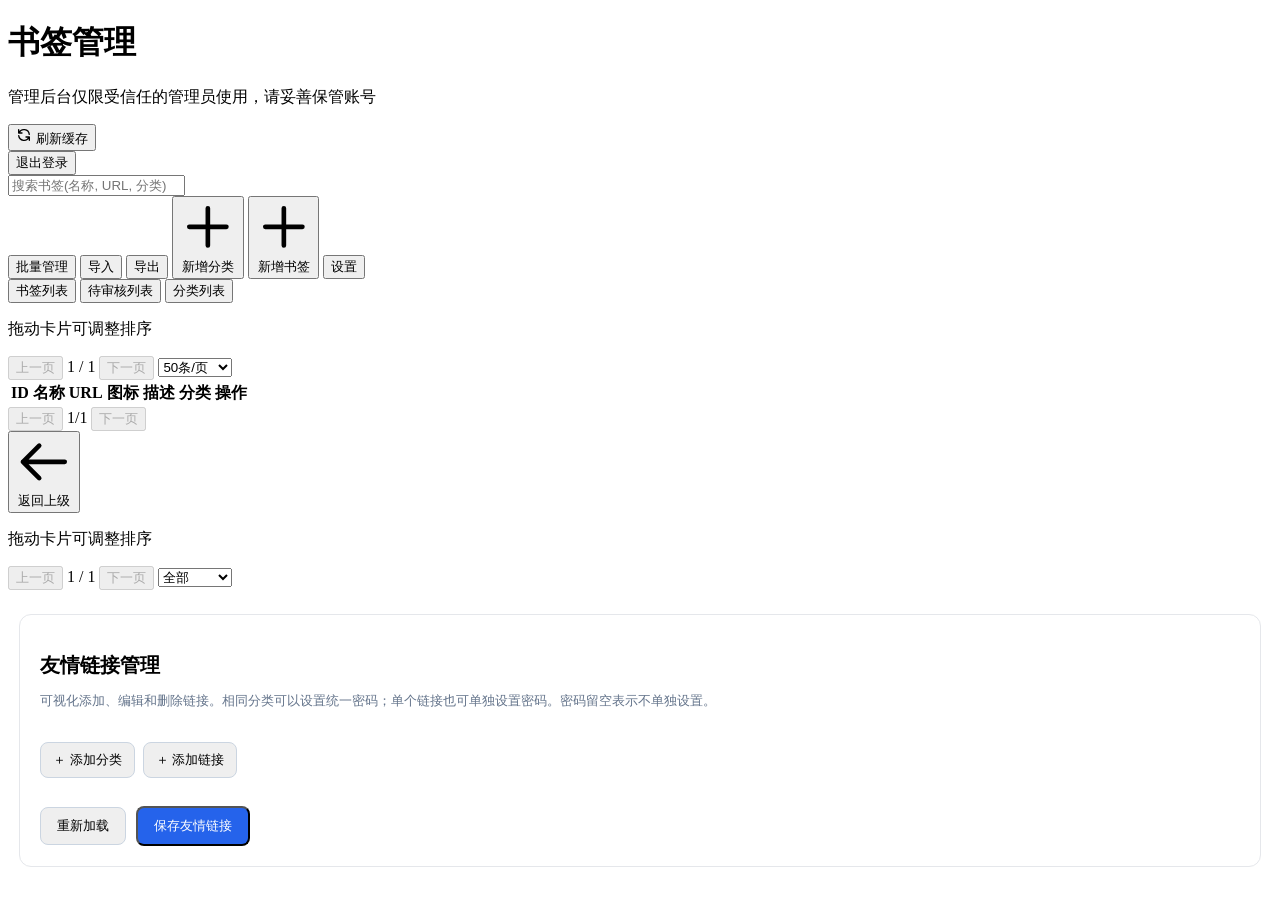
==== public/admin/index.html @ b92327cd "Add files via upload" ====
<!DOCTYPE html>
<html lang="zh-CN">

<head>
  <meta charset="UTF-8" />
  <meta name="viewport" content="width=device-width, initial-scale=1.0" />
  <title>书签管理页面</title>
  <link rel="icon" href="/favicon.svg?v=148aafdf" type="image/svg+xml">
  <link rel="stylesheet" href="/css/admin.css?v=77f37983" />
  <link rel="stylesheet" href="/css/admin-dropdown.css?v=9efddb85" />
  <link rel="stylesheet" href="/css/tailwind.min.css?v=efb4406a">
</head>

<body>
  <div class="container">
    <header class="admin-header">
      <div>
        <h1>书签管理</h1>
        <p class="admin-subtitle">
          管理后台仅限受信任的管理员使用，请妥善保管账号
        </p>
      </div>
      <div class="header-actions">
        <button id="refreshCacheBtn" class="refresh-btn" title="手动刷新首页缓存">
          <svg xmlns="http://www.w3.org/2000/svg" width="16" height="16" fill="none" viewBox="0 0 24 24"
            stroke="currentColor">
            <path stroke-linecap="round" stroke-linejoin="round" stroke-width="2"
              d="M4 4v5h.582m15.356 2A8.001 8.001 0 004.582 9m0 0H9m11 11v-5h-.581m0 0a8.003 8.003 0 01-15.357-2m15.357 2H15" />
          </svg>
          刷新缓存
        </button>
        <form method="post" action="/admin/logout" style="margin: 0;">
          <button type="submit" class="logout-btn">退出登录</button>
        </form>
      </div>
    </header>

    <div class="import-export">
      <div id="categoryFilterWrapper" class="custom-dropdown-wrapper min-w-[150px]"></div>
      <input type="hidden" id="categoryFilter" value="">
      <input type="text" id="searchInput" name="mySearchInput" autocomplete="off" readonly
        onfocus="this.removeAttribute('readonly');"
        class="flex-1 min-w-[200px] px-4 py-2 border border-gray-300 rounded-lg focus:outline-none focus:ring-2 focus:ring-primary-500 transition-shadow h-[42px]"
        placeholder="搜索书签(名称, URL, 分类)" />
      <input type="file" id="importFile" accept=".json,.html,.htm" style="display: none" />
      <div class="flex flex-wrap gap-2 items-center">
        <button id="batchBtn"
          class="bg-purple-600 text-white px-4 py-2 rounded-lg hover:bg-purple-700 transition-colors shadow-sm font-medium text-sm h-[42px] whitespace-nowrap">批量管理</button>
        <button id="importBtn"
          class="bg-indigo-600 text-white px-4 py-2 rounded-lg hover:bg-indigo-700 transition-colors shadow-sm font-medium text-sm h-[42px] whitespace-nowrap">导入</button>
        <button id="exportBtn"
          class="bg-indigo-600 text-white px-4 py-2 rounded-lg hover:bg-indigo-700 transition-colors shadow-sm font-medium text-sm h-[42px] whitespace-nowrap">导出</button>
        <button id="addCategoryBtn"
          class="bg-green-600 text-white px-4 py-2 rounded-lg hover:bg-green-700 transition-colors shadow-sm font-medium text-sm flex items-center gap-1 h-[42px] whitespace-nowrap">
          <svg xmlns="http://www.w3.org/2000/svg" class="h-4 w-4" fill="none" viewBox="0 0 24 24" stroke="currentColor">
            <path stroke-linecap="round" stroke-linejoin="round" stroke-width="2" d="M12 4v16m8-8H4" />
          </svg>
          新增分类
        </button>
        <button id="addBookmarkBtn"
          class="bg-blue-600 text-white px-4 py-2 rounded-lg hover:bg-blue-700 transition-colors shadow-sm font-medium text-sm flex items-center gap-1 h-[42px] whitespace-nowrap">
          <svg xmlns="http://www.w3.org/2000/svg" class="h-4 w-4" fill="none" viewBox="0 0 24 24" stroke="currentColor">
            <path stroke-linecap="round" stroke-linejoin="round" stroke-width="2" d="M12 4v16m8-8H4" />
          </svg>
          新增书签
        </button>
        <button id="settingsBtn"
          class="bg-gray-800 text-white px-4 py-2 rounded-lg hover:bg-gray-900 transition-colors shadow-sm font-medium text-sm h-[42px] whitespace-nowrap">设置</button>
      </div>
    </div>

    <!-- 导出选项模态框 -->
    <div id="exportModal" class="modal" style="display: none">
      <div class="modal-content">
        <span class="modal-close" id="closeExportModal">×</span>
        <h2>导出选项</h2>
        <div class="p-4">
          <p class="text-sm text-gray-600 mb-4">请选择导出数据的包含范围：</p>
          <div class="flex items-center justify-between p-3 bg-gray-50 rounded border border-gray-100">
            <div class="flex flex-col">
              <span class="text-gray-700 font-medium text-sm">包含私密数据</span>
              <span class="text-gray-400 text-xs mt-1">同时也包含私密分类下的书签</span>
            </div>
            <label class="switch">
              <input type="checkbox" id="exportIncludePrivate">
              <span class="slider round"></span>
            </label>
          </div>
        </div>
        <div class="flex justify-end gap-3 mt-4">
          <button id="cancelExportBtn"
            class="px-4 py-2 bg-gray-100 text-gray-600 rounded hover:bg-gray-200 text-sm">取消</button>
          <button id="confirmExportBtn"
            class="px-4 py-2 bg-indigo-600 text-white rounded hover:bg-indigo-700 text-sm">确认导出</button>
        </div>
      </div>
    </div>

    <!-- 删除确认模态框 -->
    <div id="deleteConfirmModal" class="modal" style="display: none">
      <div class="modal-content">
        <span class="modal-close" id="closeDeleteConfirmModal">×</span>
        <h2>确认删除</h2>
        <div class="p-4">
          <p class="text-gray-700 font-medium text-base mb-2">确定要删除该书签吗？</p>
          <p class="text-gray-500 text-sm">此操作无法撤销，请谨慎操作。</p>
        </div>
        <div class="flex justify-end gap-3 mt-4">
          <button id="cancelDeleteBtn"
            class="w-24 h-10 flex items-center justify-center bg-gray-100 text-gray-600 rounded hover:bg-gray-200 text-sm font-medium transition-colors">取消</button>
          <button id="confirmDeleteBtn"
            class="w-24 h-10 flex items-center justify-center bg-red-600 text-white rounded hover:bg-red-700 text-sm font-medium shadow-sm transition-colors">删除</button>
        </div>
      </div>
    </div>

    <!-- 刷新缓存确认模态框 -->
    <div id="refreshCacheModal" class="modal" style="display: none">
      <div class="modal-content">
        <span class="modal-close" id="closeRefreshCacheModal">×</span>
        <h2>刷新缓存</h2>
        <div class="p-4">
          <p class="text-gray-700 font-medium text-base mb-2">确定要手动刷新首页缓存吗？</p>
          <p class="text-gray-500 text-sm">通常情况下，数据更新会自动刷新缓存，无需手动操作。</p>
        </div>
        <div class="flex justify-end gap-3 mt-4">
          <button id="cancelRefreshCacheBtn"
            class="w-24 h-10 flex items-center justify-center bg-gray-100 text-gray-600 rounded hover:bg-gray-200 text-sm font-medium transition-colors">取消</button>
          <button id="confirmRefreshCacheBtn"
            class="w-24 h-10 flex items-center justify-center bg-orange-600 text-white rounded hover:bg-orange-700 text-sm font-medium shadow-sm transition-colors"
            style="background-color: #ea580c; color: white;">确认刷新</button>
        </div>
      </div>
    </div>

    <!-- 批量删除确认模态框 -->
    <div id="batchDeleteConfirmModal" class="modal" style="display: none; z-index: 2000;">
      <div class="modal-content" style="max-width: 400px;">
        <span class="modal-close" id="closeBatchDeleteConfirmModal">×</span>
        <h2>批量删除确认</h2>
        <div class="p-4">
          <p id="batchDeleteConfirmText" class="text-gray-700 font-medium text-base mb-2">确定要删除选中的书签吗？</p>
          <p class="text-gray-500 text-sm">此操作无法撤销，请谨慎操作。</p>
        </div>
        <div class="flex justify-end gap-3 mt-4">
          <button id="cancelBatchDeleteBtn"
            class="px-4 py-2 bg-gray-100 text-gray-600 rounded hover:bg-gray-200 text-sm font-medium transition-colors">取消</button>
          <button id="confirmBatchDeleteBtn"
            class="px-4 py-2 bg-red-600 text-white rounded hover:bg-red-700 text-sm font-medium shadow-sm transition-colors">删除</button>
        </div>
      </div>
    </div>

    <!-- 分类删除确认模态框 -->
    <div id="deleteCategoryConfirmModal" class="modal" style="display: none">
      <div class="modal-content" style="max-width: 400px;">
        <span class="modal-close" id="closeDeleteCategoryConfirmModal">×</span>
        <h2>确认删除分类</h2>
        <div class="p-4">
          <p class="text-gray-700 font-medium text-base mb-2">确定要删除该分类吗？</p>
          <p class="text-gray-500 text-sm">此操作无法撤销，请谨慎操作。</p>
        </div>
        <div class="flex justify-end gap-3 mt-4">
          <button id="cancelDeleteCategoryBtn"
            class="px-4 py-2 bg-gray-100 text-gray-600 rounded hover:bg-gray-200 text-sm font-medium transition-colors">取消</button>
          <button id="confirmDeleteCategoryBtn"
            class="px-4 py-2 bg-red-600 text-white rounded hover:bg-red-700 text-sm font-medium shadow-sm transition-colors">删除</button>
        </div>
      </div>
    </div>

    <!-- 新增分类模态框 -->
    <div id="addCategoryModal" class="modal" style="display: none">
      <div class="modal-content">
        <span class="modal-close" id="closeCategoryModal">×</span>
        <h2>新增分类</h2>
        <form id="addCategoryForm">
          <div class="form-group">
            <label for="newCategoryName">分类名称:</label>
            <input type="text" id="newCategoryName" required />
          </div>
          <div class="form-group">
            <label for="newCategoryParent">父级分类(可选):</label>
            <div id="newCategoryParentWrapper" class="custom-dropdown-wrapper"></div>
            <input type="hidden" id="newCategoryParent" value="0">
          </div>
          <div class="form-group">
            <label for="newCategorySortOrder">排序值(可选):</label>
            <input type="number" id="newCategorySortOrder" placeholder="默认9999" />
          </div>
          <div class="form-group flex items-center justify-between mt-2 mb-4">
            <label for="newCategoryIsPrivate" class="cursor-pointer select-none text-gray-700 font-medium">私密分类:</label>
            <label class="switch">
              <input type="checkbox" id="newCategoryIsPrivate">
              <span class="slider round"></span>
            </label>
          </div>
          <div class="flex flex-row justify-end gap-3 mt-6">
            <button type="button" id="cancelAddCategoryBtn"
              class="w-24 h-10 m-0 flex items-center justify-center bg-gray-100 text-gray-600 rounded hover:bg-gray-200 text-sm font-medium transition-colors">取消</button>
            <button type="submit"
              class="w-24 h-10 !mt-0 m-0 flex items-center justify-center bg-blue-600 text-white rounded hover:bg-blue-700 text-sm font-medium shadow-sm transition-colors">保存</button>
          </div>
        </form>
      </div>
    </div>


    <!-- 编辑分类模态框 -->
    <div id="editCategoryModal" class="modal" style="display: none">
      <div class="modal-content">
        <span class="modal-close" id="closeEditCategoryModal">×</span>
        <h2>编辑分类</h2>
        <form id="editCategoryForm">
          <input type="hidden" name="id" id="editCategoryId" />
          <div class="form-group">
            <label for="editCategoryName">分类名称:</label>
            <input type="text" id="editCategoryName" required />
          </div>
          <div class="form-group">
            <label for="editCategoryParent">父级分类(可选):</label>
            <div id="editCategoryParentWrapper" class="custom-dropdown-wrapper"></div>
            <input type="hidden" id="editCategoryParent" value="0">
          </div>
          <div class="form-group">
            <label for="editCategorySortOrder">排序值(可选):</label>
            <input type="number" id="editCategorySortOrder" />
          </div>
          <div class="form-group flex items-center justify-between mt-2 mb-4">
            <label for="editCategoryIsPrivate"
              class="cursor-pointer select-none text-gray-700 font-medium">私密分类:</label>
            <label class="switch">
              <input type="checkbox" id="editCategoryIsPrivate">
              <span class="slider round"></span>
            </label>
          </div>
          <div class="flex flex-row justify-end gap-3 mt-6">
            <button type="button" id="cancelEditCategoryBtn"
              class="w-24 h-10 m-0 flex items-center justify-center bg-gray-100 text-gray-600 rounded hover:bg-gray-200 text-sm font-medium transition-colors">取消</button>
            <button type="submit"
              class="w-24 h-10 !mt-0 m-0 flex items-center justify-center bg-blue-600 text-white rounded hover:bg-blue-700 text-sm font-medium shadow-sm transition-colors">保存</button>
          </div>
        </form>
      </div>
    </div>


    <!-- 新增书签模态框 -->
    <div id="addBookmarkModal" class="modal" style="display: none">
      <div class="modal-content">
        <span class="modal-close" id="closeBookmarkModal">×</span>
        <h2>新增书签</h2>
        <form id="addBookmarkForm">
          <div class="form-group">
            <label for="addBookmarkName">名称:</label>
            <input type="text" id="addBookmarkName" required />
          </div>
          <div class="form-group">
            <label for="addBookmarkUrl">URL:</label>
            <input type="text" id="addBookmarkUrl" required />
          </div>
          <div class="form-group">
            <label for="addBookmarkLogo">Logo(可选):</label>
            <input type="text" id="addBookmarkLogo" placeholder="默认自动根据url获取" />
          </div>
          <div class="form-group">
            <label for="addBookmarkDesc">描述(可选):</label>
            <input type="text" id="addBookmarkDesc" />
            <button type="button" id="addBookmarkAiBtn" class="ai-generate-btn" title="AI 生成描述">
              <svg xmlns="http://www.w3.org/2000/svg" width="16" height="16" viewBox="0 0 24 24" fill="none"
                stroke="currentColor" stroke-width="2" stroke-linecap="round" stroke-linejoin="round">
                <path
                  d="m12 3-1.912 5.813a2 2 0 0 1-1.275 1.275L3 12l5.813 1.912a2 2 0 0 1 1.275 1.275L12 21l1.912-5.813a2 2 0 0 1 1.275-1.275L21 12l-5.813-1.912a2 2 0 0 1-1.275-1.275L12 3Z" />
              </svg>
            </button>
          </div>
          <div class="form-group">
            <label for="addBookmarkCatelog">分类:</label>
            <div id="addBookmarkCatelogWrapper" class="custom-dropdown-wrapper w-full"></div>
            <input type="hidden" id="addBookmarkCatelog" required>
          </div>
          <div class="form-group">
            <label for="addBookmarkSortOrder">排序值(可选):</label>
            <input type="number" id="addBookmarkSortOrder" placeholder="9999" />
          </div>
          <div class="form-group flex items-center justify-between">
            <label for="addBookmarkIsPrivate" class="cursor-pointer select-none text-gray-700 font-medium">私密书签:</label>
            <label class="switch">
              <input type="checkbox" id="addBookmarkIsPrivate">
              <span class="slider round"></span>
            </label>
          </div>
          <div class="flex flex-row justify-end gap-3 mt-6">
            <button type="button" id="cancelAddBookmarkBtn"
              class="w-24 h-10 m-0 flex items-center justify-center bg-gray-100 text-gray-600 rounded hover:bg-gray-200 text-sm font-medium transition-colors">取消</button>
            <button type="submit"
              class="w-24 h-10 !mt-0 m-0 flex items-center justify-center bg-blue-600 text-white rounded hover:bg-blue-700 text-sm font-medium shadow-sm transition-colors">保存</button>
          </div>
        </form>
      </div>
    </div>

    <!-- 编辑书签模态框 -->
    <div id="editBookmarkModal" class="modal" style="display: none">
      <div class="modal-content">
        <span class="modal-close" id="closeEditBookmarkModal">×</span>
        <h2>编辑书签</h2>
        <form id="editBookmarkForm">
          <input type="hidden" name="id" id="editBookmarkId" />
          <div class="form-group">
            <label for="editBookmarkName">名称:</label>
            <input type="text" name="name" id="editBookmarkName" required />
          </div>
          <div class="form-group">
            <label for="editBookmarkUrl">URL:</label>
            <input type="text" name="url" id="editBookmarkUrl" required />
          </div>
          <div class="form-group">
            <label for="editBookmarkLogo">Logo(可选):</label>
            <input type="text" name="logo" id="editBookmarkLogo" placeholder="默认自动根据url获取" />
          </div>
          <div class="form-group">
            <label for="editBookmarkDesc">描述(可选):</label>
            <input type="text" name="desc" id="editBookmarkDesc" />
            <button type="button" id="editBookmarkAiBtn" class="ai-generate-btn" title="AI 生成描述">
              <svg xmlns="http://www.w3.org/2000/svg" width="16" height="16" viewBox="0 0 24 24" fill="none"
                stroke="currentColor" stroke-width="2" stroke-linecap="round" stroke-linejoin="round">
                <path
                  d="m12 3-1.912 5.813a2 2 0 0 1-1.275 1.275L3 12l5.813 1.912a2 2 0 0 1 1.275 1.275L12 21l1.912-5.813a2 2 0 0 1 1.275-1.275L21 12l-5.813-1.912a2 2 0 0 1-1.275-1.275L12 3Z" />
              </svg>
            </button>
          </div>
          <div class="form-group">
            <label for="editBookmarkCatelog">分类:</label>
            <div id="editBookmarkCatelogWrapper" class="custom-dropdown-wrapper w-full"></div>
            <input type="hidden" id="editBookmarkCatelog" name="catelog_id" required>
          </div>
          <div class="form-group">
            <label for="editBookmarkSortOrder">排序值(可选):</label>
            <input type="number" name="sort_order" id="editBookmarkSortOrder" placeholder="9999" />
          </div>
          <div class="form-group flex items-center justify-between">
            <label for="editBookmarkIsPrivate"
              class="cursor-pointer select-none text-gray-700 font-medium">私密书签:</label>
            <label class="switch">
              <input type="checkbox" name="is_private" id="editBookmarkIsPrivate">
              <span class="slider round"></span>
            </label>
          </div>
          <div class="flex flex-row justify-end gap-3 mt-6">
            <button type="button" id="cancelEditBookmarkBtn"
              class="w-24 h-10 m-0 flex items-center justify-center bg-gray-100 text-gray-600 rounded hover:bg-gray-200 text-sm font-medium transition-colors">取消</button>
            <button type="submit"
              class="w-24 h-10 !mt-0 m-0 flex items-center justify-center bg-blue-600 text-white rounded hover:bg-blue-700 text-sm font-medium shadow-sm transition-colors">保存</button>
          </div>
        </form>
      </div>
    </div>

    <!-- 审核投稿模态框 -->
    <div id="reviewPendingModal" class="modal" style="display: none">
      <div class="modal-content">
        <span class="modal-close" id="closeReviewPendingModal">×</span>
        <h2>审核投稿</h2>
        <form id="reviewPendingForm">
          <input type="hidden" name="id" id="reviewPendingId" />
          <div class="form-group">
            <label for="reviewPendingName">名称:</label>
            <input type="text" name="name" id="reviewPendingName" required />
          </div>
          <div class="form-group">
            <label for="reviewPendingUrl">URL:</label>
            <input type="text" name="url" id="reviewPendingUrl" required />
          </div>
          <div class="form-group">
            <label for="reviewPendingLogo">Logo(可选):</label>
            <input type="text" name="logo" id="reviewPendingLogo" placeholder="默认自动根据url获取" />
          </div>
          <div class="form-group">
            <label for="reviewPendingDesc">描述(可选):</label>
            <input type="text" name="desc" id="reviewPendingDesc" />
            <button type="button" id="reviewPendingAiBtn" class="ai-generate-btn" title="AI 生成描述">
              <svg xmlns="http://www.w3.org/2000/svg" width="16" height="16" viewBox="0 0 24 24" fill="none"
                stroke="currentColor" stroke-width="2" stroke-linecap="round" stroke-linejoin="round">
                <path
                  d="m12 3-1.912 5.813a2 2 0 0 1-1.275 1.275L3 12l5.813 1.912a2 2 0 0 1 1.275 1.275L12 21l1.912-5.813a2 2 0 0 1 1.275-1.275L21 12l-5.813-1.912a2 2 0 0 1-1.275-1.275L12 3Z" />
              </svg>
            </button>
          </div>
          <div class="form-group">
            <label for="reviewPendingCatelog">分类:</label>
            <div id="reviewPendingCatelogWrapper" class="custom-dropdown-wrapper w-full"></div>
            <input type="hidden" id="reviewPendingCatelog" name="catelog_id" required>
          </div>
          <div class="form-group">
            <label for="reviewPendingSortOrder">排序值(可选):</label>
            <input type="number" name="sort_order" id="reviewPendingSortOrder" placeholder="9999" />
          </div>
          <div class="form-group flex items-center justify-between">
            <label for="reviewPendingIsPrivate"
              class="cursor-pointer select-none text-gray-700 font-medium">私密书签:</label>
            <label class="switch">
              <input type="checkbox" name="is_private" id="reviewPendingIsPrivate">
              <span class="slider round"></span>
            </label>
          </div>
          <div class="flex flex-row justify-end gap-3 mt-6">
            <button type="button" id="cancelReviewPendingBtn"
              class="w-24 h-10 m-0 flex items-center justify-center bg-gray-100 text-gray-600 rounded hover:bg-gray-200 text-sm font-medium transition-colors">取消</button>
            <button type="submit"
              class="w-24 h-10 !mt-0 m-0 flex items-center justify-center bg-blue-600 text-white rounded hover:bg-blue-700 text-sm font-medium shadow-sm transition-colors">通过</button>
          </div>
        </form>
      </div>
    </div>





    <!-- 设置模态框 -->
    <div id="settingsModal" class="modal settings-modal" style="display: none;">
      <div class="modal-content-wrapper">
        <div class="modal-header">
          <h3 class="modal-title"><span>⚙️</span> 系统设置</h3>
          <button id="closeSettingsModal" class="modal-close-btn">×</button>
        </div>

        <div class="modal-body">
          <div class="settings-tabs">
            <button class="settings-tab-btn active" data-tab="home-settings">首页设置</button>
            <button class="settings-tab-btn" data-tab="layout-settings">卡片设置</button>
            <button class="settings-tab-btn" data-tab="wallpaper-settings">壁纸设置</button>
            <button class="settings-tab-btn" data-tab="ai-settings">AI 设置</button>
          </div>

          <!-- 首页设置内容 -->
          <div id="home-settings" class="settings-tab-content active">
            <div class="p-3 bg-gray-50 rounded border border-gray-100 mb-3">
              <h4 class="text-sm font-bold text-gray-700 mb-3 border-b border-gray-200 pb-1">站点信息</h4>
              <div class="space-y-3">
                <div>
                  <label for="homeSiteName" class="text-xs text-gray-500 block mb-1">站点名称 (优先于环境变量)</label>
                  <input type="text" id="homeSiteName" placeholder="例如：我的导航" class="w-full text-sm p-2 border rounded">
                </div>
                <div>
                  <label for="homeSiteDescription" class="text-xs text-gray-500 block mb-1">站点描述 (优先于环境变量)</label>
                  <textarea id="homeSiteDescription" placeholder="请输入站点描述..." class="w-full text-sm p-2 border rounded"
                    rows="2"></textarea>
                </div>
              </div>
            </div>

            <div class="p-2 hover:bg-gray-50 rounded">
              <label class="block text-gray-700 font-medium mb-2">菜单布局</label>
              <div class="flex gap-4">
                <label class="inline-flex items-center cursor-pointer">
                  <input type="radio" name="menuLayout" value="vertical" class="form-radio text-primary-600">
                  <span class="ml-2">竖向</span>
                </label>
                <label class="inline-flex items-center cursor-pointer">
                  <input type="radio" name="menuLayout" value="horizontal" class="form-radio text-primary-600">
                  <span class="ml-2">横向</span>
                </label>
              </div>
            </div>
            <p class="text-xs text-gray-500 mb-4 px-2">选择横向时，左侧菜单隐藏，搜索框和分类导航显示在顶部区域。</p>

            <div class="p-3 bg-gray-50 rounded border border-gray-100 mb-3">
              <h4 class="text-sm font-bold text-gray-700 mb-3 border-b border-gray-200 pb-1">默认显示分类</h4>
              <div>
                <label for="homeDefaultCategory" class="text-xs text-gray-500 block mb-1">选择首页默认加载的分类</label>
                <select id="homeDefaultCategory" class="w-full text-sm p-2 border rounded bg-white">
                  <option value="">默认 (全部)</option>
                </select>
              </div>
              <div class="flex items-center justify-between mt-3 pt-3 border-t border-gray-100">
                <label for="homeRememberLastCategorySwitch"
                  class="cursor-pointer select-none text-gray-700 font-medium text-sm">记住上次选择分类</label>
                <label class="switch scale-75 origin-right">
                  <input type="checkbox" id="homeRememberLastCategorySwitch">
                  <span class="slider round"></span>
                </label>
              </div>
            </div>

            <div class="p-3 bg-gray-50 rounded border border-gray-100 mb-3">
              <h4 class="text-sm font-bold text-gray-700 mb-3 border-b border-gray-200 pb-1">功能图标</h4>
              <div class="flex items-center justify-between mb-2">
                <label for="hideGithubSwitch" class="cursor-pointer select-none text-gray-700 font-medium text-sm">隐藏
                  GitHub 图标</label>
                <label class="switch scale-75 origin-right">
                  <input type="checkbox" id="hideGithubSwitch">
                  <span class="slider round"></span>
                </label>
              </div>
              <div class="flex items-center justify-between">
                <label for="hideAdminSwitch"
                  class="cursor-pointer select-none text-gray-700 font-medium text-sm">隐藏管理后台图标</label>
                <label class="switch scale-75 origin-right">
                  <input type="checkbox" id="hideAdminSwitch">
                  <span class="slider round"></span>
                </label>
              </div>
            </div>

            <div class="form-group-stack" style="margin-top: 1rem;">
              <div class="p-3 bg-gray-50 rounded border border-gray-100 mb-3">
                <div class="flex items-center justify-between">
                  <label for="searchEngineSwitch"
                    class="cursor-pointer select-none text-gray-700 font-medium text-sm">启用站外搜索
                    (Google/Baidu/Bing)</label>
                  <label class="switch scale-75 origin-right">
                    <input type="checkbox" id="searchEngineSwitch">
                    <span class="slider round"></span>
                  </label>
                </div>
              </div>

              <!-- 标题设置 -->
              <div class="p-3 bg-gray-50 rounded border border-gray-100">
                <h4 class="text-sm font-bold text-gray-700 mb-3 border-b border-gray-200 pb-1">名称与描述样式 (Style)</h4>

                <div class="flex items-center justify-between mb-2">
                  <label for="hideTitleSwitch"
                    class="cursor-pointer select-none text-gray-700 font-medium text-sm">隐藏站点名称</label>
                  <label class="switch scale-75 origin-right">
                    <input type="checkbox" id="hideTitleSwitch">
                    <span class="slider round"></span>
                  </label>
                </div>
                <div class="flex gap-2 mb-4 items-end">
                  <div class="flex-[2]">
                    <label class="text-xs text-gray-500 block mb-1">名称字体</label>
                    <select id="homeTitleFont"
                      class="custom-select w-full text-sm p-1 border rounded h-[34px]"></select>
                  </div>
                  <div class="flex-1">
                    <label class="text-xs text-gray-500 block mb-1">字体大小 (px)</label>
                    <input type="number" id="homeTitleSize" placeholder="36"
                      class="w-full text-sm p-1 border rounded h-[34px]">
                  </div>
                  <div class="flex-1">
                    <label class="text-xs text-gray-500 block mb-1">颜色</label>
                    <div class="flex gap-1 h-[34px]">
                      <input type="color" id="homeTitleColorPicker"
                        class="h-full w-8 cursor-pointer border-0 p-0 rounded overflow-hidden">
                      <input type="text" id="homeTitleColor" placeholder="#ffffff"
                        class="flex-1 text-sm p-1 border rounded h-full min-w-0">
                    </div>
                  </div>
                </div>

                <div class="flex items-center justify-between mb-2">
                  <label for="hideSubtitleSwitch"
                    class="cursor-pointer select-none text-gray-700 font-medium text-sm">隐藏站点描述</label>
                  <label class="switch scale-75 origin-right">
                    <input type="checkbox" id="hideSubtitleSwitch">
                    <span class="slider round"></span>
                  </label>
                </div>
                <div class="flex gap-2 mb-0 items-end">
                  <div class="flex-[2]">
                    <label class="text-xs text-gray-500 block mb-1">描述字体</label>
                    <select id="homeSubtitleFont"
                      class="custom-select w-full text-sm p-1 border rounded h-[34px]"></select>
                  </div>
                  <div class="flex-1">
                    <label class="text-xs text-gray-500 block mb-1">字体大小 (px)</label>
                    <input type="number" id="homeSubtitleSize" placeholder="16"
                      class="w-full text-sm p-1 border rounded h-[34px]">
                  </div>
                  <div class="flex-1">
                    <label class="text-xs text-gray-500 block mb-1">颜色</label>
                    <div class="flex gap-1 h-[34px]">
                      <input type="color" id="homeSubtitleColorPicker"
                        class="h-full w-8 cursor-pointer border-0 p-0 rounded overflow-hidden">
                      <input type="text" id="homeSubtitleColor" placeholder="#e1e7f1"
                        class="flex-1 text-sm p-1 border rounded h-full min-w-0">
                    </div>
                  </div>
                </div>
              </div>

              <!-- 统计信息设置 -->
              <div class="p-3 bg-gray-50 rounded border border-gray-100 mt-3">
                <h4 class="text-sm font-bold text-gray-700 mb-3 border-b border-gray-200 pb-1">卡片统计 (列表标题)</h4>

                <div class="flex items-center justify-between mb-2">
                  <label for="hideStatsSwitch"
                    class="cursor-pointer select-none text-gray-700 font-medium text-sm">隐藏统计</label>
                  <label class="switch scale-75 origin-right">
                    <input type="checkbox" id="hideStatsSwitch">
                    <span class="slider round"></span>
                  </label>
                </div>
                <div class="flex gap-2 mb-0 items-end">
                  <div class="flex-[2]">
                    <label class="text-xs text-gray-500 block mb-1">字体 (自动加载资源)</label>
                    <select id="homeStatsFont"
                      class="custom-select w-full text-sm p-1 border rounded h-[34px]"></select>
                  </div>
                  <div class="flex-1">
                    <label class="text-xs text-gray-500 block mb-1">字体大小 (px)</label>
                    <input type="number" id="homeStatsSize" placeholder="20"
                      class="w-full text-sm p-1 border rounded h-[34px]">
                  </div>
                  <div class="flex-1">
                    <label class="text-xs text-gray-500 block mb-1">颜色</label>
                    <div class="flex gap-1 h-[34px]">
                      <input type="color" id="homeStatsColorPicker"
                        class="h-full w-8 cursor-pointer border-0 p-0 rounded overflow-hidden">
                      <input type="text" id="homeStatsColor" placeholder="#1f2937"
                        class="flex-1 text-sm p-1 border rounded h-full min-w-0">
                    </div>
                  </div>
                </div>
              </div>

              <!-- 一言设置 -->
              <div class="p-3 bg-gray-50 rounded border border-gray-100 mt-3">
                <h4 class="text-sm font-bold text-gray-700 mb-3 border-b border-gray-200 pb-1">一言 (Hitokoto)</h4>

                <div class="flex items-center justify-between mb-2">
                  <label for="hideHitokotoSwitch"
                    class="cursor-pointer select-none text-gray-700 font-medium text-sm">隐藏一言</label>
                  <label class="switch scale-75 origin-right">
                    <input type="checkbox" id="hideHitokotoSwitch">
                    <span class="slider round"></span>
                  </label>
                </div>
                <div class="flex gap-2 mb-0 items-end">
                  <div class="flex-[2]">
                    <label class="text-xs text-gray-500 block mb-1">字体 (自动加载资源)</label>
                    <select id="homeHitokotoFont"
                      class="custom-select w-full text-sm p-1 border rounded h-[34px]"></select>
                  </div>
                  <div class="flex-1">
                    <label class="text-xs text-gray-500 block mb-1">字体大小 (px)</label>
                    <input type="number" id="homeHitokotoSize" placeholder="14"
                      class="w-full text-sm p-1 border rounded h-[34px]">
                  </div>
                  <div class="flex-1">
                    <label class="text-xs text-gray-500 block mb-1">颜色</label>
                    <div class="flex gap-1 h-[34px]">
                      <input type="color" id="homeHitokotoColorPicker"
                        class="h-full w-8 cursor-pointer border-0 p-0 rounded overflow-hidden">
                      <input type="text" id="homeHitokotoColor" placeholder="#6b7280"
                        class="flex-1 text-sm p-1 border rounded h-full min-w-0">
                    </div>
                  </div>
                </div>
              </div>

            </div>
          </div>
          <!-- 布局设置内容 -->
          <div id="layout-settings" class="settings-tab-content">


            <div class="p-2 hover:bg-gray-50 rounded">
              <label class="block text-gray-700 font-medium mb-2">卡片布局 (大屏一行显示)</label>
              <div class="flex gap-4">
                <label class="inline-flex items-center cursor-pointer">
                  <input type="radio" name="gridCols" value="4" class="form-radio text-primary-600">
                  <span class="ml-2">4 列</span>
                </label>
                <label class="inline-flex items-center cursor-pointer">
                  <input type="radio" name="gridCols" value="5" class="form-radio text-primary-600">
                  <span class="ml-2">5 列</span>
                </label>
                <label class="inline-flex items-center cursor-pointer">
                  <input type="radio" name="gridCols" value="6" class="form-radio text-primary-600">
                  <span class="ml-2">6 列</span>
                </label>
                <label class="inline-flex items-center cursor-pointer">
                  <input type="radio" name="gridCols" value="7" class="form-radio text-primary-600">
                  <span class="ml-2">7 列</span>
                </label>
              </div>
            </div>
            <div class="p-2 hover:bg-gray-50 rounded">
              <div class="flex items-center mb-4">
                <label class="block text-gray-700 font-medium mr-4">卡片风格</label>
                <div class="flex bg-gray-200 rounded p-1">
                  <button type="button" id="btnStyle1"
                    class="card-style-btn px-4 py-1 text-sm rounded transition-all bg-white shadow-sm text-gray-800 font-medium"
                    data-style="style1">风格一</button>
                  <button type="button" id="btnStyle2"
                    class="card-style-btn px-4 py-1 text-sm rounded transition-all text-gray-600 hover:text-gray-900"
                    data-style="style2">风格二</button>
                </div>
              </div>

              <div id="previewWrapper" class="p-6 rounded-xl mb-4 overflow-hidden flex justify-center items-center"
                style="background-image: url('https://cdn.jsdelivr.net/gh/jy02739244/iori-nav@master/image/fengge.jpg'); background-size: cover; background-position: center; min-height: 280px;">
                <!-- Style 1 Preview -->
                <div id="cardStyle1PreviewContainer" class="w-full max-w-[280px]">
                  <div class="site-card bg-white border border-gray-200 shadow-sm pointer-events-none"
                    id="cardStyle1Preview">
                    <div class="site-card-content">
                      <div class="flex items-start">
                        <div class="site-icon flex-shrink-0 mr-4 w-10 h-10">
                          <img src="https://www.baidu.com/favicon.ico"
                            class="w-10 h-10 rounded-lg object-cover bg-gray-100" alt="Baidu">
                        </div>
                        <div class="flex-1 min-w-0">
                          <h3 class="site-title text-base font-medium text-gray-900 truncate">Baidu</h3>
                          <span
                            class="preview-category inline-flex items-center px-2 py-0.5 mt-1 rounded-full text-xs font-medium bg-gray-100 text-gray-700">搜索引擎</span>
                        </div>
                      </div>
                      <p class="preview-desc mt-2 text-sm text-gray-600 leading-relaxed line-clamp-2">
                        百度搜索引擎，快速查找信息，提供多种搜索服务。百度是全球最大的中文搜索引擎、最大的中文网站。</p>
                      <div class="preview-links mt-3 flex items-center justify-between">
                        <span class="text-xs text-blue-600 truncate max-w-[140px]">https://www.baidu.com</span>
                        <svg xmlns="http://www.w3.org/2000/svg" class="h-3 w-3 text-gray-400" fill="none"
                          viewBox="0 0 24 24" stroke="currentColor">
                          <path stroke-linecap="round" stroke-linejoin="round" stroke-width="2"
                            d="M8 5H6a2 2 0 00-2 2v12a2 2 0 002 2h10a2 2 0 002-2v-1M8 5a2 2 0 002 2h2a2 2 0 002-2M8 5a2 2 0 012-2h2a2 2 0 012 2m0 0h2a2 2 0 012 2v3m2 4H10m0 0l3-3m-3 3l3 3" />
                        </svg>
                      </div>
                    </div>
                  </div>
                </div>

                <!-- Style 2 Preview -->
                <div id="cardStyle2PreviewContainer" class="w-full max-w-[280px] hidden">
                  <div class="site-card style-2 bg-white border border-gray-200 shadow-sm pointer-events-none"
                    id="cardStyle2Preview">
                    <div class="site-card-content">
                      <div class="flex flex-col items-center text-center">
                        <div class="site-icon mb-2 w-12 h-12">
                          <img src="https://www.baidu.com/favicon.ico"
                            class="w-12 h-12 rounded-lg object-cover bg-gray-100 mx-auto" alt="Baidu">
                        </div>
                        <div class="w-full flex flex-col items-center">
                          <h3 class="site-title text-base font-medium text-gray-900 truncate w-full text-center">Baidu
                          </h3>
                          <span
                            class="preview-category inline-flex items-center px-2 py-0.5 mt-1 rounded-full text-xs font-medium bg-gray-100 text-gray-700">搜索引擎</span>
                        </div>
                      </div>
                      <p class="preview-desc mt-2 text-sm text-gray-600 leading-relaxed line-clamp-2 text-center">
                        百度搜索引擎，快速查找信息，提供多种搜索服务。百度是全球最大的中文搜索引擎、最大的中文网站。</p>
                      <div
                        class="preview-links mt-3 flex items-center justify-between border-t border-gray-100 pt-2 w-full">
                        <span class="text-xs text-blue-600 truncate w-full text-center">https://www.baidu.com</span>
                        <svg xmlns="http://www.w3.org/2000/svg" class="h-3 w-3 text-gray-400" fill="none"
                          viewBox="0 0 24 24" stroke="currentColor">
                          <path stroke-linecap="round" stroke-linejoin="round" stroke-width="2"
                            d="M8 5H6a2 2 0 00-2 2v12a2 2 0 002 2h10a2 2 0 002-2v-1M8 5a2 2 0 002 2h2a2 2 0 002-2M8 5a2 2 0 012-2h2a2 2 0 012 2m0 0h2a2 2 0 012 2v3m2 4H10m0 0l3-3m-3 3l3 3" />
                        </svg>
                      </div>
                    </div>
                  </div>
                </div>
              </div>
            </div>

            <!-- 书签标题样式 -->
            <div class="p-3 bg-gray-50 rounded border border-gray-100 mt-3">
              <h4 class="text-sm font-bold text-gray-700 mb-3 border-b border-gray-200 pb-1">书签标题样式</h4>
              <div class="flex gap-2 mb-0 items-end">
                <div class="flex-[2]">
                  <label class="text-xs text-gray-500 block mb-1">字体</label>
                  <select id="cardTitleFont" class="custom-select w-full text-sm p-1 border rounded h-[34px]"></select>
                </div>
                <div class="flex-1">
                  <label class="text-xs text-gray-500 block mb-1">大小 (px)</label>
                  <input type="number" id="cardTitleSize" placeholder="16"
                    class="w-full text-sm p-1 border rounded h-[34px]">
                </div>
                <div class="flex-1">
                  <label class="text-xs text-gray-500 block mb-1">颜色</label>
                  <div class="flex gap-1 h-[34px]">
                    <input type="color" id="cardTitleColorPicker"
                      class="h-full w-8 cursor-pointer border-0 p-0 rounded overflow-hidden">
                    <input type="text" id="cardTitleColor" placeholder="#111827"
                      class="flex-1 text-sm p-1 border rounded h-full min-w-0">
                  </div>
                </div>
              </div>
            </div>

            <!-- 描述样式 -->
            <div class="p-3 bg-gray-50 rounded border border-gray-100 mt-3 mb-3">
              <h4 class="text-sm font-bold text-gray-700 mb-3 border-b border-gray-200 pb-1">描述样式</h4>
              <div class="flex gap-2 mb-0 items-end">
                <div class="flex-[2]">
                  <label class="text-xs text-gray-500 block mb-1">字体</label>
                  <select id="cardDescFont" class="custom-select w-full text-sm p-1 border rounded h-[34px]"></select>
                </div>
                <div class="flex-1">
                  <label class="text-xs text-gray-500 block mb-1">大小 (px)</label>
                  <input type="number" id="cardDescSize" placeholder="14"
                    class="w-full text-sm p-1 border rounded h-[34px]">
                </div>
                <div class="flex-1">
                  <label class="text-xs text-gray-500 block mb-1">颜色</label>
                  <div class="flex gap-1 h-[34px]">
                    <input type="color" id="cardDescColorPicker"
                      class="h-full w-8 cursor-pointer border-0 p-0 rounded overflow-hidden">
                    <input type="text" id="cardDescColor" placeholder="#4b5563"
                      class="flex-1 text-sm p-1 border rounded h-full min-w-0">
                  </div>
                </div>
              </div>
            </div>

            <div class="p-2 hover:bg-gray-50 rounded" id="cardRadiusContainer">
              <label for="cardRadius" class="block text-gray-700 font-medium mb-1">卡片圆角: <span
                  id="cardRadiusValue">12</span>px</label>
              <input type="range" id="cardRadius" min="0" max="30" step="1"
                class="w-full h-2 bg-gray-200 rounded-lg appearance-none cursor-pointer">
            </div>

            <div class="flex items-center justify-between p-2 hover:bg-gray-50 rounded">
              <label for="hideCategorySwitch" class="cursor-pointer select-none text-gray-700 font-medium">隐藏分类</label>
              <label class="switch">
                <input type="checkbox" id="hideCategorySwitch">
                <span class="slider round"></span>
              </label>
            </div>
            <div class="form-group-stack" style="margin-top: 1rem;">
              <div class="flex items-center justify-between p-2 hover:bg-gray-50 rounded">
                <label for="hideDescSwitch" class="cursor-pointer select-none text-gray-700 font-medium">隐藏描述</label>
                <label class="switch">
                  <input type="checkbox" id="hideDescSwitch">
                  <span class="slider round"></span>
                </label>
              </div>

              <div class="flex items-center justify-between p-2 hover:bg-gray-50 rounded">
                <label for="hideLinksSwitch" class="cursor-pointer select-none text-gray-700 font-medium">隐藏链接行</label>
                <label class="switch">
                  <input type="checkbox" id="hideLinksSwitch">
                  <span class="slider round"></span>
                </label>
              </div>



              <div class="flex items-center justify-between p-2 hover:bg-gray-50 rounded">
                <label for="frostedGlassSwitch"
                  class="cursor-pointer select-none text-gray-700 font-medium">卡片毛玻璃效果</label>
                <label class="switch">
                  <input type="checkbox" id="frostedGlassSwitch">
                  <span class="slider round"></span>
                </label>
              </div>

              <div class="p-2 hover:bg-gray-50 rounded" id="frostedGlassIntensityContainer">
                <label for="frostedGlassIntensity" class="block text-gray-700 font-medium mb-1">毛玻璃模糊程度: <span
                    id="frostedGlassIntensityValue">15</span>px</label>
                <input type="range" id="frostedGlassIntensity" min="0" max="50" step="1"
                  class="w-full h-2 bg-gray-200 rounded-lg appearance-none cursor-pointer">
              </div>


            </div>
          </div>



          <!-- 壁纸设置内容 -->
          <div id="wallpaper-settings" class="settings-tab-content">
            <div class="form-group-stack" style="margin-top: 1rem;">
              <div class="p-2 hover:bg-gray-50 rounded">
                <label for="customWallpaperInput" class="block text-gray-700 font-medium mb-2">自定义壁纸 (留空则使用默认背景)</label>
                <input type="text" id="customWallpaperInput" placeholder="https://example.com/wallpaper.jpg"
                  class="form-input w-full">
              </div>
              <div class="p-2 rounded bg-gray-50 border border-gray-100 mt-4">
                <div class="flex flex-col space-y-3 mb-2">
                  <div class="flex items-center justify-between">
                    <label class="block text-gray-700 font-medium">在线壁纸库 (点击应用)</label>
                    <div class="flex items-center space-x-1 bg-gray-200 rounded p-1">
                      <button id="wpSourceBing"
                        class="px-3 py-1 text-xs font-medium rounded shadow-sm bg-white text-gray-800 transition-colors">Bing</button>
                      <button id="wpSource360"
                        class="px-3 py-1 text-xs font-medium rounded text-gray-600 hover:text-gray-800 hover:bg-white/50 transition-colors">360</button>
                    </div>
                  </div>

                  <div class="flex items-center justify-between bg-white p-2 rounded border border-gray-200">
                    <span class="text-xs text-gray-500" id="wpFilterLabel">筛选:</span>

                    <!-- Bing Filter -->
                    <select id="bingCountry"
                      class="text-sm border-none bg-transparent focus:ring-0 outline-none focus:outline-none text-gray-700 font-medium cursor-pointer text-right">
                      <option value="">默认 (Global)</option>
                      <option value="spotlight">Spotlight (Windows 聚焦)</option>
                    </select>

                    <!-- 360 Filter (Hidden by default) -->
                    <select id="category360"
                      class="text-sm border-none bg-transparent focus:ring-0 outline-none focus:outline-none text-gray-700 font-medium cursor-pointer text-right hidden">
                      <option value="36">4K专区</option>
                    </select>
                  </div>
                </div>

                <div id="onlineWallpapers"
                  class="grid grid-cols-2 md:grid-cols-4 gap-3 mt-3 min-h-[150px] max-h-[400px] overflow-y-auto custom-scrollbar p-1">
                  <div class="col-span-full text-center text-gray-400 py-10 text-sm">加载中...</div>
                </div>
              </div>
              <div class="flex items-center justify-between p-2 hover:bg-gray-50 rounded">
                <label for="bgBlurSwitch" class="cursor-pointer select-none text-gray-700 font-medium">背景虚化</label>
                <label class="switch">
                  <input type="checkbox" id="bgBlurSwitch">
                  <span class="slider round"></span>
                </label>
              </div>

              <div class="p-2 hover:bg-gray-50 rounded" id="bgBlurIntensityContainer">
                <label for="bgBlurIntensity" class="block text-gray-700 font-medium mb-1">背景虚化程度: <span
                    id="bgBlurIntensityValue">0</span>px</label>
                <input type="range" id="bgBlurIntensity" min="0" max="50" step="1"
                  class="w-full h-2 bg-gray-200 rounded-lg appearance-none cursor-pointer">
              </div>


            </div>
          </div>

          <!-- AI 设置内容 -->
          <div id="ai-settings" class="settings-tab-content">
            <div>
              <label class="form-label" for="providerSelector">API 提供商</label>
              <select id="providerSelector" class="form-input" style="margin-bottom: 1rem;">
                <option value="workers-ai">Cloudflare Workers AI (推荐)</option>
                <option value="gemini">Google Gemini</option>
                <option value="openai">OpenAI 兼容</option>
              </select>
            </div>

            <div class="form-group-stack">
              <div>
                <label for="apiKey" class="form-label-icon"><span>🔑</span> API Key</label>
                <input type="password" id="apiKey" placeholder="sk-..." class="form-input">
              </div>

              <div id="baseUrlGroup" style="display: none;">
                <label for="baseUrl" class="form-label-icon"><span>🌍</span> Base URL (API 地址)</label>
                <input type="text" id="baseUrl" placeholder="https://api.openai.com" class="form-input">
                <p class="form-hint">例如: https://api.openai.com (不需要加 /v1/chat/completions)</p>
              </div>

              <div>
                <label for="modelName" class="form-label-icon"><span>✨</span> 模型名称</label>
                <input type="text" id="modelName" placeholder="gemini-1.5-flash" class="form-input">
              </div>
            </div>

            <div class="batch-actions-section" style="margin-top: 1rem;">
              <div id="bulkGenerateIdle" class="bulk-action-box">
                <p class="form-hint">自动扫描所有没有描述的链接，并调用上方配置的 AI 模型生成简介。</p>
                <button id="batchCompleteDescBtn" class="button-secondary">
                  <span>✨</span> 一键补全所有描述
                </button>
              </div>
              <div id="bulkGenerateProgress" class="bulk-action-box" style="display: none;">
                <div class="progress-info">
                  <span>正在生成描述...</span>
                  <span id="progressCounter">0 / 0</span>
                </div>
                <div class="progress-bar-container">
                  <div id="progressBar" class="progress-bar"></div>
                </div>
                <button id="stopBulkGenerateBtn" class="button-danger">
                  <span>⏸️</span> 停止处理
                </button>
              </div>
            </div>
          </div>
        </div>

        <div class="modal-footer">
          <button id="cancelSettingsBtn" class="button-tertiary">取消</button>
          <button id="saveSettingsBtn" class="button-primary"><span>💾</span> 保存设置</button>
        </div>
      </div>
    </div>

    <div id="message" style="display: none;"></div>

    <div class="tab-wrapper">
      <div class="tab-buttons">
        <button class="tab-button active" data-tab="config">书签列表</button>
        <button class="tab-button" data-tab="pending">待审核列表</button>
        <button class="tab-button" data-tab="categories">分类列表</button>
      </div>

      <div id="config" class="tab-content active">
        <div class="grid-wrapper">
          <div class="bookmark-toolbar mb-4 flex justify-between items-center">
            <div class="flex items-center gap-2">
              <p class="text-gray-500 text-sm">
                拖动卡片可调整排序
              </p>
            </div>
          </div>
          <div id="configGrid" class="grid grid-cols-1 sm:grid-cols-2 lg:grid-cols-3 xl:grid-cols-4 gap-4 sm:gap-6">
            <!-- data render by js -->
          </div>
          <div class="pagination mt-6 flex justify-center items-center gap-4">
            <button id="prevPage" disabled
              class="px-4 py-2 bg-white border border-gray-300 rounded hover:bg-gray-50 disabled:opacity-50 disabled:cursor-not-allowed">上一页</button>
            <span class="text-gray-600">
              <span id="currentPage" class="font-medium">1</span> / <span id="totalPages">1</span>
            </span>
            <button id="nextPage" disabled
              class="px-4 py-2 bg-white border border-gray-300 rounded hover:bg-gray-50 disabled:opacity-50 disabled:cursor-not-allowed">下一页</button>

            <select id="pageSizeSelect"
              class="ml-2 px-2 py-1 border border-gray-300 rounded focus:outline-none focus:ring-1 focus:ring-primary-500 bg-white">
              <option value="50" selected>50条/页</option>
              <option value="100">100条/页</option>
              <option value="200">200条/页</option>
              <option value="500">500条/页</option>
              <option value="10000">全部</option>
            </select>
          </div>
        </div>
      </div>

      <div id="pending" class="tab-content">
        <div class="table-wrapper">
          <table id="pendingTable">
            <thead>
              <tr>
                <th>ID</th>
                <th>名称</th>
                <th>URL</th>
                <th>图标</th>
                <th>描述</th>
                <th>分类</th>
                <th>操作</th>
              </tr>
            </thead>
            <tbody id="pendingTableBody">
              <!-- data render by js -->
            </tbody>
          </table>
          <div class="pagination">
            <button id="pendingPrevPage" disabled>上一页</button>
            <span id="pendingCurrentPage">1</span>/<span id="pendingTotalPages">1</span>
            <button id="pendingNextPage" disabled>下一页</button>
          </div>
        </div>
      </div>

      <div id="categories" class="tab-content">
        <div class="grid-wrapper">
          <div class="category-toolbar mb-4 flex justify-between items-center">
            <div class="flex items-center gap-2">
              <button id="categoryBackBtn"
                class="hidden text-sm text-gray-600 hover:text-primary-600 flex items-center bg-white border border-gray-300 px-3 py-1 rounded shadow-sm transition-colors">
                <svg xmlns="http://www.w3.org/2000/svg" class="h-4 w-4 mr-1" fill="none" viewBox="0 0 24 24"
                  stroke="currentColor">
                  <path stroke-linecap="round" stroke-linejoin="round" stroke-width="2"
                    d="M10 19l-7-7m0 0l7-7m-7 7h18" />
                </svg>
                返回上级
              </button>
              <span id="categoryBreadcrumb" class="text-gray-700 font-medium ml-2"></span>
              <p class="category-hint text-gray-500 text-sm ml-2 hidden sm:block">
                拖动卡片可调整排序
              </p>
            </div>
          </div>
          <div id="categoryGrid" class="grid grid-cols-1 sm:grid-cols-2 lg:grid-cols-3 xl:grid-cols-4 gap-4 sm:gap-6">
            <!-- data render by js -->
          </div>
          <div class="pagination mt-6 flex justify-center items-center gap-4">
            <button id="categoryPrevPage" disabled
              class="px-4 py-2 bg-white border border-gray-300 rounded hover:bg-gray-50 disabled:opacity-50 disabled:cursor-not-allowed">上一页</button>
            <span class="text-gray-600">
              <span id="categoryCurrentPage" class="font-medium">1</span> / <span id="categoryTotalPages">1</span>
            </span>
            <button id="categoryNextPage" disabled
              class="px-4 py-2 bg-white border border-gray-300 rounded hover:bg-gray-50 disabled:opacity-50 disabled:cursor-not-allowed">下一页</button>

            <select id="categoryPageSizeSelect"
              class="ml-2 px-2 py-1 border border-gray-300 rounded focus:outline-none focus:ring-1 focus:ring-primary-500 bg-white">
              <option value="20">20条/页</option>
              <option value="50">50条/页</option>
              <option value="100">100条/页</option>
              <option value="10000" selected>全部</option>
            </select>
          </div>
        </div>
      </div>
    </div>
  </div>

  <!-- 批量管理模态框 -->
  <div id="batchModal" class="modal" style="display: none;">
    <div class="modal-content flex flex-col"
      style="max-width: 900px; width: 90%; height: 80vh; max-height: 800px; margin: auto;">
      <span class="modal-close" id="closeBatchModal">×</span>
      <h2 class="mb-4">批量管理</h2>

      <!-- 顶部工具栏 -->
      <div class="flex flex-wrap gap-4 justify-between items-center mb-4 p-2 bg-gray-50 rounded shrink-0">
        <div class="flex items-center gap-2">
          <span class="text-sm font-medium text-gray-700">过滤:</span>
          <div id="batchCategoryFilterWrapper" class="custom-dropdown-wrapper" style="width: 200px;"></div>
          <input type="hidden" id="batchCategoryFilter" value="">
        </div>

        <div class="flex gap-2">
          <button id="batchDeleteBtn"
            class="bg-red-600 text-white px-3 py-1.5 rounded text-sm hover:bg-red-700 disabled:opacity-50 disabled:cursor-not-allowed">删除</button>
          <button id="batchChangeCategoryBtn"
            class="bg-blue-600 text-white px-3 py-1.5 rounded text-sm hover:bg-blue-700 disabled:opacity-50 disabled:cursor-not-allowed">更改分类</button>
          <button id="batchChangePrivacyBtn"
            class="bg-gray-600 text-white px-3 py-1.5 rounded text-sm hover:bg-gray-700 disabled:opacity-50 disabled:cursor-not-allowed">更改隐私</button>
        </div>
      </div>

      <!-- 表格区域 -->
      <div class="flex-1 overflow-auto border rounded border-gray-200 min-h-0">
        <table class="w-full text-left border-collapse">
          <thead class="bg-gray-100 sticky top-0 z-10">
            <tr>
              <th class="p-3 border-b w-12 text-center">
                <input type="checkbox" id="batchSelectAll" class="rounded">
              </th>
              <th class="p-3 border-b w-16">ID</th>
              <th class="p-3 border-b w-16">Logo</th>
              <th class="p-3 border-b">标题</th>
              <th class="p-3 border-b w-32">分类</th>
              <th class="p-3 border-b w-20 text-center">隐私</th>
            </tr>
          </thead>
          <tbody id="batchTableBody" class="text-sm">
            <!-- 动态填充 -->
          </tbody>
        </table>
      </div>

      <!-- 底部通过分页 -->
      <div class="mt-4 flex justify-between items-center shrink-0">
        <div class="text-sm text-gray-500">
          已选 <span id="batchSelectedCount" class="font-bold text-gray-800">0</span> 项
        </div>
        <div class="flex items-center gap-2">
          <button id="batchPrevPage"
            class="px-3 py-1 border rounded hover:bg-gray-50 disabled:opacity-50 text-sm">上一页</button>
          <span class="text-sm">
            <span id="batchCurrentPageNum">1</span> / <span id="batchTotalPagesNum">1</span>
          </span>
          <button id="batchNextPage"
            class="px-3 py-1 border rounded hover:bg-gray-50 disabled:opacity-50 text-sm">下一页</button>
          <select id="batchPageSize" class="ml-2 border rounded p-1 text-sm">
            <option value="50">50条/页</option>
            <option value="100">100条/页</option>
            <option value="200">200条/页</option>
            <option value="500">500条/页</option>
          </select>
        </div>
      </div>
    </div>
  </div>

  <!-- 批量更改分类模态框 -->
  <div id="batchCategoryModal" class="modal" style="display: none; z-index: 2000;">
    <div class="modal-content" style="max-width: 400px;">
      <span class="modal-close" id="closeBatchCategoryModal">×</span>
      <h3>选择新分类</h3>
      <p class="text-sm text-gray-500 mb-4">将选中的书签移动到以下分类：</p>
      <div class="form-group">
        <div id="batchTargetCategoryWrapper" class="custom-dropdown-wrapper w-full"></div>
        <input type="hidden" id="batchTargetCategory" value="">
      </div>
      <div class="flex justify-end gap-3 mt-4">
        <button id="cancelBatchCategoryBtn" class="px-4 py-2 bg-gray-100 rounded hover:bg-gray-200 text-sm">取消</button>
        <button id="confirmBatchCategoryBtn"
          class="px-4 py-2 bg-blue-600 text-white rounded hover:bg-blue-700 text-sm">确定</button>
      </div>
    </div>
  </div>

  <!-- 批量更改隐私模态框 -->
  <div id="batchPrivacyModal" class="modal" style="display: none; z-index: 2000;">
    <div class="modal-content" style="max-width: 400px;">
      <span class="modal-close" id="closeBatchPrivacyModal">×</span>
      <h3>更改隐私属性</h3>
      <p class="text-sm text-gray-500 mb-4">设置选中书签的隐私状态：</p>
      <div class="flex gap-4 justify-center mb-6">
        <label class="flex items-center gap-2 cursor-pointer p-3 border rounded hover:bg-gray-50 flex-1">
          <input type="radio" name="batchPrivacyOption" value="1" class="w-4 h-4 text-blue-600">
          <span>私密 (Private)</span>
        </label>
        <label class="flex items-center gap-2 cursor-pointer p-3 border rounded hover:bg-gray-50 flex-1">
          <input type="radio" name="batchPrivacyOption" value="0" checked class="w-4 h-4 text-blue-600">
          <span>公开 (Public)</span>
        </label>
      </div>
      <div class="flex justify-end gap-3">
        <button id="cancelBatchPrivacyBtn" class="px-4 py-2 bg-gray-100 rounded hover:bg-gray-200 text-sm">取消</button>
        <button id="confirmBatchPrivacyBtn"
          class="px-4 py-2 bg-blue-600 text-white rounded hover:bg-blue-700 text-sm">确定</button>
      </div>
    </div>
  </div>

  <section class="container" style="margin:24px auto;padding:20px;background:#fff;border-radius:12px;border:1px solid #e5e7eb;max-width:1200px">
    <h2 style="font-size:20px;font-weight:700;margin-bottom:8px">友情链接管理</h2>
    <p style="color:#64748b;font-size:13px;margin-bottom:16px">可视化添加、编辑和删除链接。相同分类可以设置统一密码；单个链接也可单独设置密码。密码留空表示不单独设置。</p>
    <div id="friendCategoryPasswords" style="display:grid;gap:8px;margin-bottom:16px"></div>
    <div style="display:flex;gap:8px;flex-wrap:wrap;margin-bottom:12px"><button id="addFriendCategory" type="button" style="padding:8px 12px;border:1px solid #cbd5e1;border-radius:8px">＋ 添加分类</button><button id="addFriendLinkRow" type="button" style="padding:8px 12px;border:1px solid #cbd5e1;border-radius:8px">＋ 添加链接</button></div>
    <div id="friendLinksAdminRows" style="display:grid;gap:12px"></div>
    <div style="display:flex;gap:10px;align-items:center;margin-top:16px;flex-wrap:wrap"><button id="loadFriendLinks" type="button" style="padding:9px 16px;border-radius:8px;border:1px solid #cbd5e1">重新加载</button><button id="saveFriendLinks" type="button" style="padding:9px 16px;border-radius:8px;background:#2563eb;color:white">保存友情链接</button><span id="friendLinksAdminMessage" role="status" style="font-size:13px;color:#475569"></span></div>
  </section>
  
  <script src="/js/admin-friend-links.js"></script>
  <script src="/js/admin-cache.js?v=7b8faa7b"></script>
  <script src="/js/admin.js?v=fb1dc0bb"></script>
  <script src="/js/admin-categories.js?v=6ac61962"></script>
  <script src="/js/admin-bookmarks.js?v=050f96b1"></script>
  <script src="/js/admin-batch.js?v=30d922a5"></script>
  <script src="/js/admin-settings.js?v=bfd5f32e"></script>
  <script src="/js/admin-import-export.js?v=43a1de60"></script>
</body>

</html>
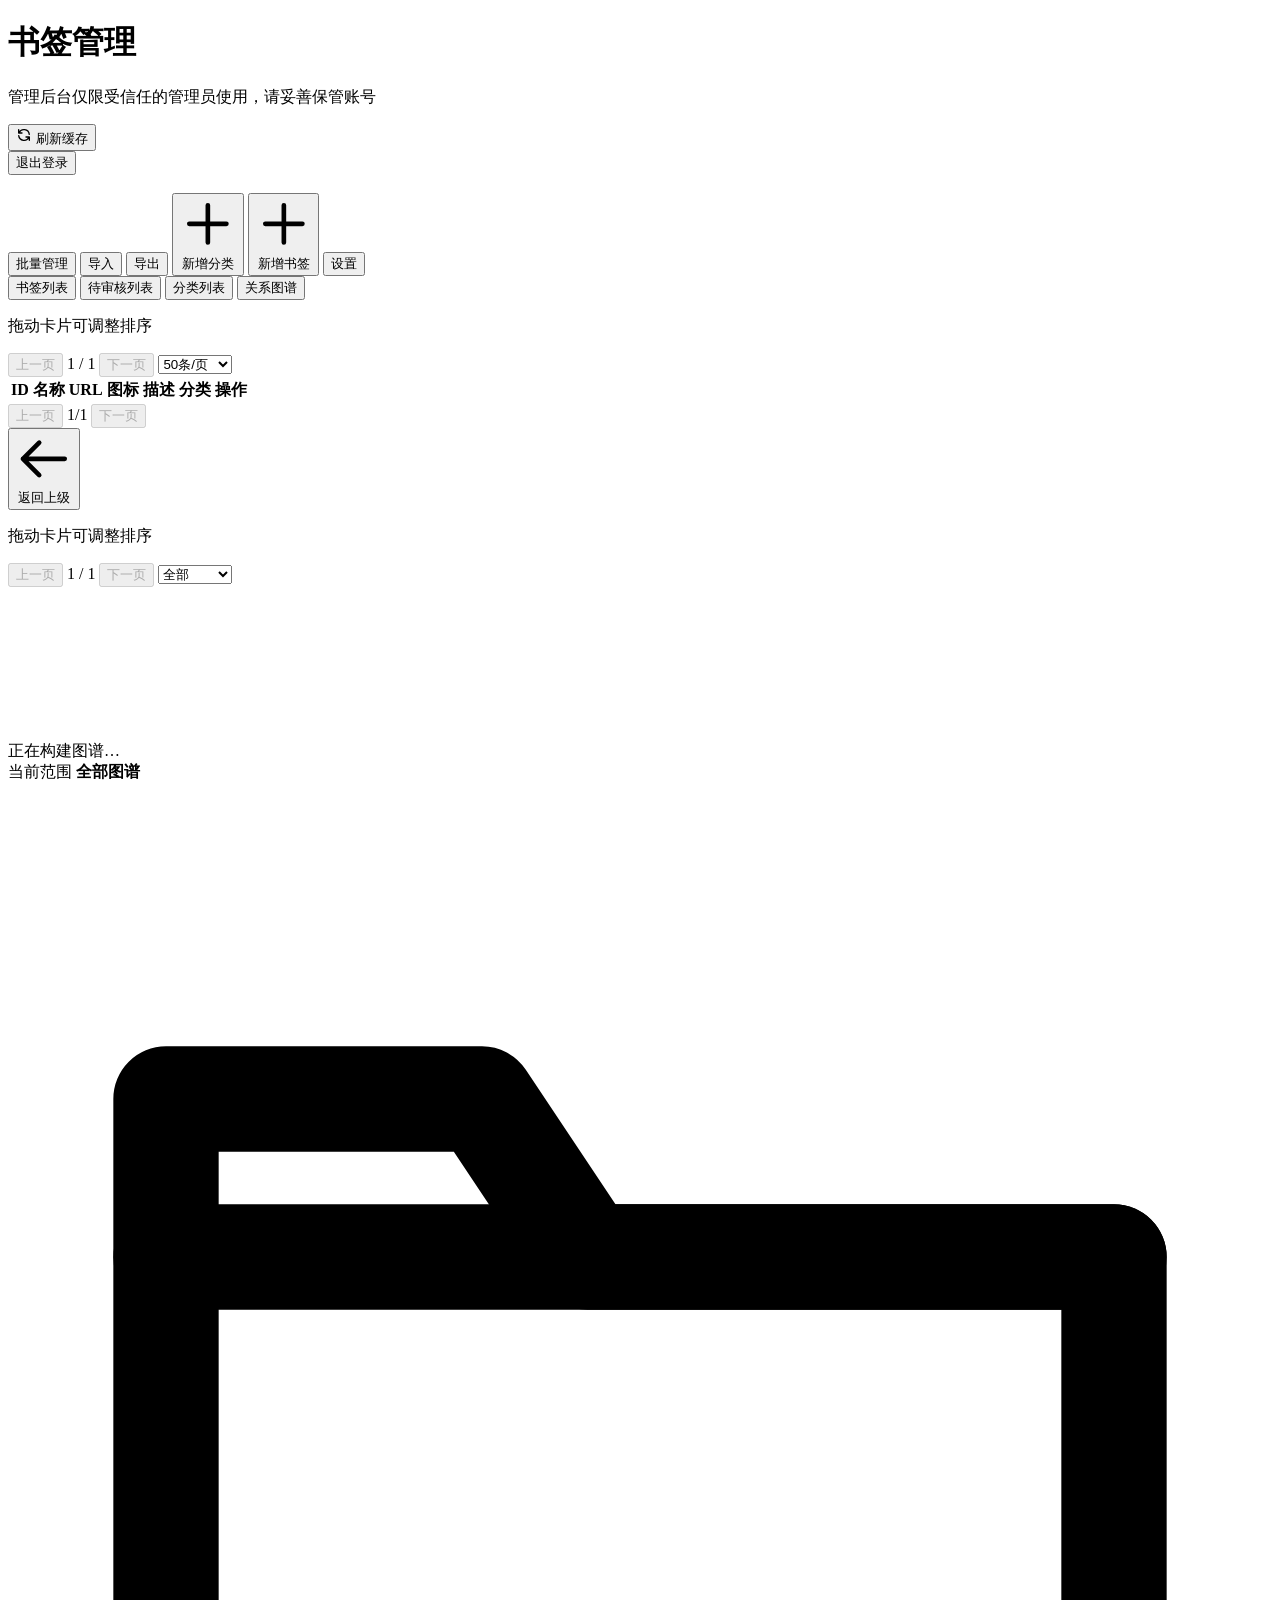
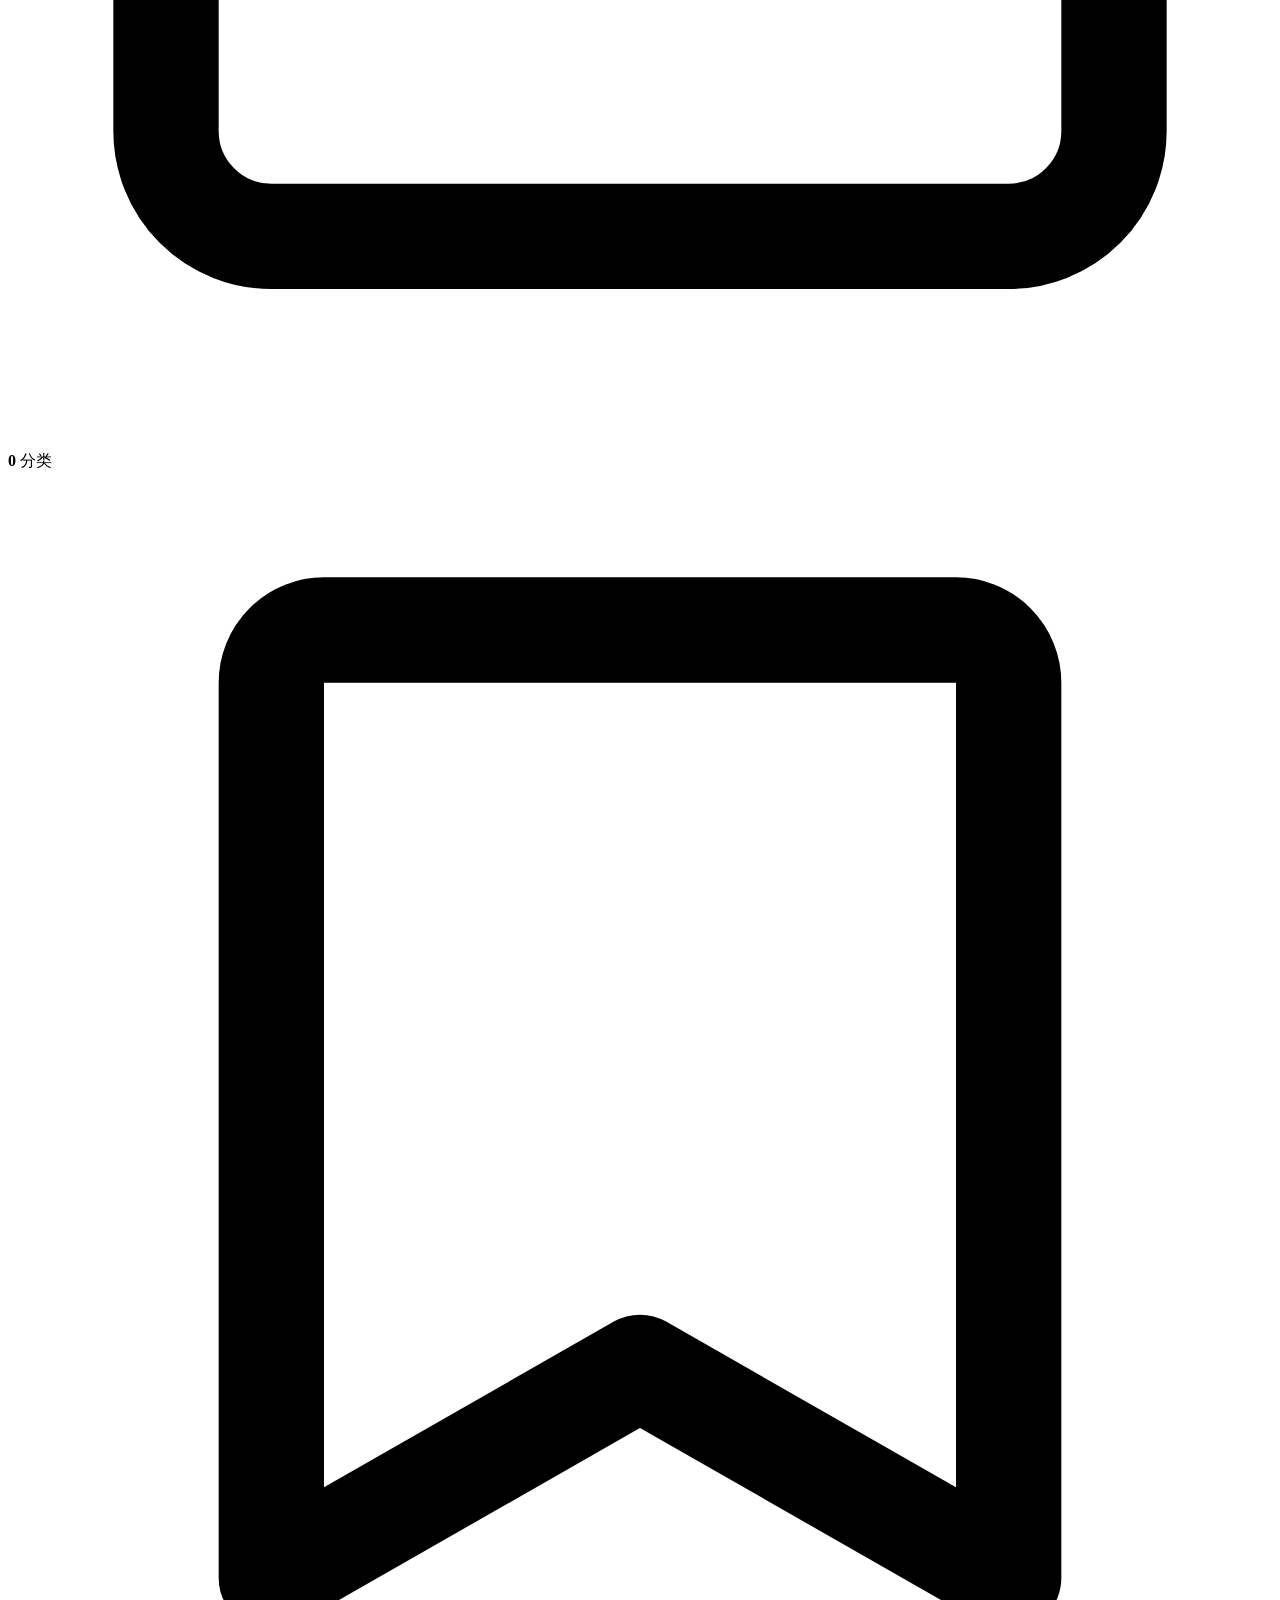
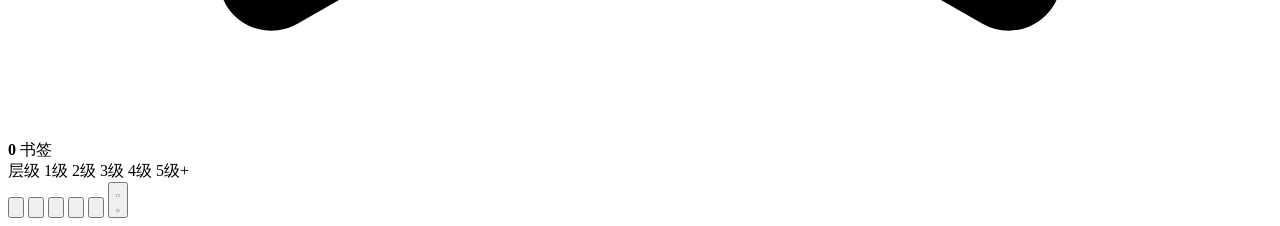
==== commit d920b340: "Add files via upload" ====
--- a/public/admin/index.html
+++ b/public/admin/index.html
@@ -6,12 +6,29 @@
   <meta name="viewport" content="width=device-width, initial-scale=1.0" />
   <title>书签管理页面</title>
   <link rel="icon" href="/favicon.svg?v=148aafdf" type="image/svg+xml">
-  <link rel="stylesheet" href="/css/admin.css?v=77f37983" />
+  <link rel="stylesheet" href="/css/admin-layout.css?v=42e6c65a" />
+  <link rel="stylesheet" href="/css/admin-forms.css?v=ffc88cf4" />
+  <link rel="stylesheet" href="/css/admin-card-options.css?v=55b9995c" />
+  <link rel="stylesheet" href="/css/admin-preview-shell.css?v=82413550" />
+  <link rel="stylesheet" href="/css/admin-preview-controls.css?v=7fa6812c" />
+  <link rel="stylesheet" href="/css/admin-preview-cards.css?v=d0d0a9b0" />
+  <link rel="stylesheet" href="/css/admin-settings-modal.css?v=aa21a839" />
+  <link rel="stylesheet" href="/css/admin-card-preview.css?v=ebc1ba0a" />
+  <link rel="stylesheet" href="/css/admin-feedback.css?v=15b4dada" />
   <link rel="stylesheet" href="/css/admin-dropdown.css?v=9efddb85" />
-  <link rel="stylesheet" href="/css/tailwind.min.css?v=efb4406a">
+  <link rel="stylesheet" href="/css/tailwind.min.css?v=38e0a016">
+  <link rel="stylesheet" href="/css/admin-graph.css?v=06182517" />
 </head>
 
 <body>
+  <svg xmlns="http://www.w3.org/2000/svg" style="display:none" aria-hidden="true">
+    <symbol id="icon-copy" viewBox="0 0 24 24" fill="none" stroke="currentColor" stroke-linecap="round"
+      stroke-linejoin="round" stroke-width="2">
+      <path
+        d="M8 5H6a2 2 0 00-2 2v12a2 2 0 002 2h10a2 2 0 002-2v-1M8 5a2 2 0 002 2h2a2 2 0 002-2M8 5a2 2 0 012-2h2a2 2 0 012 2m0 0h2a2 2 0 012 2v3m2 4H10m0 0l3-3m-3 3l3 3" />
+    </symbol>
+  </svg>
+
   <div class="container">
     <header class="admin-header">
       <div>
@@ -38,10 +55,10 @@
     <div class="import-export">
       <div id="categoryFilterWrapper" class="custom-dropdown-wrapper min-w-[150px]"></div>
       <input type="hidden" id="categoryFilter" value="">
-      <input type="text" id="searchInput" name="mySearchInput" autocomplete="off" readonly
-        onfocus="this.removeAttribute('readonly');"
+      <div id="searchInput" role="searchbox" contenteditable="true" tabindex="0" aria-label="搜索书签"
+        aria-multiline="false" data-placeholder="搜索书签(名称, URL, 分类)" data-empty="true"
         class="flex-1 min-w-[200px] px-4 py-2 border border-gray-300 rounded-lg focus:outline-none focus:ring-2 focus:ring-primary-500 transition-shadow h-[42px]"
-        placeholder="搜索书签(名称, URL, 分类)" />
+      ></div>
       <input type="file" id="importFile" accept=".json,.html,.htm" style="display: none" />
       <div class="flex flex-wrap gap-2 items-center">
         <button id="batchBtn"
@@ -96,6 +113,82 @@
       </div>
     </div>
 
+    <!-- 导入来源模态框 -->
+    <div id="importSourceModal" class="modal" style="display: none; z-index: 2000;">
+      <div class="modal-content" style="max-width: 480px;">
+        <span class="modal-close" id="closeImportSourceModal">×</span>
+        <h2>选择导入方式</h2>
+        <p class="text-sm text-gray-500 mb-4">请选择书签数据的来源。</p>
+        <div class="library-list">
+          <button type="button" class="library-item" id="importFromFileBtn">
+            <div>
+              <div class="library-name">上传文件</div>
+              <div class="library-desc">导入本地 .html 或 .json 文件</div>
+            </div>
+          </button>
+          <button type="button" class="library-item" id="importFromLibraryBtn">
+            <div>
+              <div class="library-name">公共书签库</div>
+              <div class="library-desc">从独立维护的公共书签库导入</div>
+            </div>
+          </button>
+        </div>
+      </div>
+    </div>
+
+    <!-- 公共书签库模态框 -->
+    <div id="publicLibraryModal" class="modal" style="display: none; z-index: 2000;">
+      <div class="modal-content" style="max-width: 520px;">
+        <span class="modal-close" id="closeLibraryModal">×</span>
+        <h2>从公共书签库导入</h2>
+        <p class="text-sm text-gray-500 mb-4">选择一个书签库，将其中所有书签导入当前导航。</p>
+        <div id="libraryLoading" class="text-sm text-gray-500 my-4">正在加载书签库...</div>
+        <div id="libraryError" class="error" style="display: none; padding: 10px; border-radius: 4px; margin: 0 0 12px; font-size: 14px;"></div>
+        <div id="libraryList" class="library-list"></div>
+        <div class="flex justify-end gap-3 mt-4">
+          <button id="cancelLibraryBtn"
+            class="px-4 py-2 bg-gray-100 text-gray-600 rounded hover:bg-gray-200 text-sm">取消</button>
+        </div>
+      </div>
+    </div>
+
+    <!-- WebDAV 备份恢复模态框 -->
+    <div id="webdavRestoreModal" class="modal" style="display: none; z-index: 2500;">
+      <div class="modal-content" style="max-width: 520px;">
+        <span class="modal-close" id="closeWebdavRestoreModal">×</span>
+        <h2>从 WebDAV 恢复备份</h2>
+        <p class="text-sm text-gray-500 mb-4">选择一个备份，下载后会进入导入预览，可再选择是否覆盖已存在的书签。</p>
+        <div id="webdavRestoreLoading" class="text-sm text-gray-500 my-4">正在获取备份列表...</div>
+        <div id="webdavRestoreError" class="error"
+          style="display: none; padding: 10px; border-radius: 4px; margin: 0 0 12px; font-size: 14px;"></div>
+        <div id="webdavBackupList" class="library-list" style="max-height: 42vh; overflow-y: auto;"></div>
+        <div class="flex justify-end gap-3 mt-4">
+          <button id="cancelWebdavRestoreBtn"
+            class="px-4 py-2 bg-gray-100 text-gray-600 rounded hover:bg-gray-200 text-sm">取消</button>
+          <button id="webdavRestoreBtn"
+            class="px-4 py-2 bg-indigo-600 text-white rounded hover:bg-indigo-700 text-sm">立即恢复</button>
+        </div>
+      </div>
+    </div>
+
+    <!-- WebDAV 危险操作确认模态框：样式与书签删除确认保持一致 -->
+    <div id="webdavDeleteConfirmModal" class="modal" style="display: none; z-index: 3000;">
+      <div class="modal-content">
+        <span class="modal-close" id="closeWebdavDeleteConfirmModal">×</span>
+        <h2 id="webdavConfirmTitle">确认删除</h2>
+        <div class="p-4">
+          <p id="webdavConfirmMessage" class="text-gray-700 font-medium text-base mb-2">确定要删除该备份吗？</p>
+          <p id="webdavConfirmDescription" class="text-gray-500 text-sm">此操作无法撤销，请谨慎操作。</p>
+        </div>
+        <div class="flex justify-end gap-3 mt-4">
+          <button id="cancelWebdavDeleteBtn"
+            class="w-24 h-10 flex items-center justify-center bg-gray-100 text-gray-600 rounded hover:bg-gray-200 text-sm font-medium transition-colors">取消</button>
+          <button id="confirmWebdavDeleteBtn"
+            class="w-24 h-10 flex items-center justify-center bg-red-600 text-white rounded hover:bg-red-700 text-sm font-medium shadow-sm transition-colors">删除</button>
+        </div>
+      </div>
+    </div>
+
     <!-- 删除确认模态框 -->
     <div id="deleteConfirmModal" class="modal" style="display: none">
       <div class="modal-content">
@@ -188,6 +281,10 @@
             <label for="newCategorySortOrder">排序值(可选):</label>
             <input type="number" id="newCategorySortOrder" placeholder="默认9999" />
           </div>
+          <div class="form-group">
+            <label for="newCategoryPassword">分类访问密码（可选）:</label>
+            <input type="password" id="newCategoryPassword" autocomplete="new-password" placeholder="设置后访问分类需输入密码" />
+          </div>
           <div class="form-group flex items-center justify-between mt-2 mb-4">
             <label for="newCategoryIsPrivate" class="cursor-pointer select-none text-gray-700 font-medium">私密分类:</label>
             <label class="switch">
@@ -225,6 +322,12 @@
           <div class="form-group">
             <label for="editCategorySortOrder">排序值(可选):</label>
             <input type="number" id="editCategorySortOrder" />
+          </div>
+          <div class="form-group">
+            <label for="editCategoryPassword">分类访问密码（留空则保持原密码）:</label>
+            <input type="password" id="editCategoryPassword" autocomplete="new-password" placeholder="设置或修改访问密码" />
+            <p class="text-xs text-gray-500 mt-1">设置后，前端访问该分类时需要输入密码；勾选下方选项可移除密码。</p>
+            <label class="inline-flex items-center gap-2 mt-2"><input type="checkbox" id="editCategoryRemovePassword"> 移除分类密码</label>
           </div>
           <div class="form-group flex items-center justify-between mt-2 mb-4">
             <label for="editCategoryIsPrivate"
@@ -421,6 +524,95 @@
     <!-- 设置模态框 -->
     <div id="settingsModal" class="modal settings-modal" style="display: none;">
       <div class="modal-content-wrapper">
+        <div class="settings-preview-pane">
+          <div class="settings-preview-header">
+            <div>
+              <div class="settings-preview-kicker">首页预览</div>
+              <h3 id="livePreviewPanelTitle">灰色轨迹</h3>
+            </div>
+            <div class="settings-preview-device-tabs" role="group" aria-label="预览尺寸">
+              <button type="button" class="preview-device-btn active" data-preview-device="desktop">桌面</button>
+              <button type="button" class="preview-device-btn" data-preview-device="mobile">移动</button>
+            </div>
+          </div>
+
+          <div id="homeLivePreview" class="home-live-preview" data-device="desktop">
+            <div class="home-live-preview-bg" data-preview-role="wallpaper"></div>
+            <div class="home-live-preview-vignette" data-preview-role="wallpaperOverlay"></div>
+            <div class="home-live-preview-frame">
+              <button type="button" class="live-preview-menu-toggle" data-preview-role="mobileMenuToggle"
+                title="打开分类导航" aria-label="打开分类导航" aria-expanded="false">
+                <svg xmlns="http://www.w3.org/2000/svg" class="h-6 w-6" fill="none" viewBox="0 0 24 24"
+                  stroke="currentColor" aria-hidden="true">
+                  <path stroke-linecap="round" stroke-linejoin="round" stroke-width="2"
+                    d="M4 6h16M4 12h16M4 18h16" />
+                </svg>
+              </button>
+              <div class="live-preview-mobile-overlay" data-preview-role="mobileOverlay"></div>
+              <aside class="live-preview-sidebar" data-preview-role="sidebar">
+                <div class="live-sidebar-brand" data-preview-role="sidebarTitle">分类导航</div>
+                <nav class="live-sidebar-nav" data-preview-role="sidebarCategories"></nav>
+              </aside>
+
+              <main class="live-preview-page">
+                <header class="live-preview-hero" data-preview-role="hero">
+                  <div class="live-preview-actions">
+                    <span class="live-action-icon live-action-theme" title="切换主题">
+                      <svg xmlns="http://www.w3.org/2000/svg" viewBox="0 0 24 24" fill="none" stroke="currentColor"
+                        stroke-width="2" stroke-linecap="round" stroke-linejoin="round" aria-hidden="true">
+                        <path d="M21 12.79A9 9 0 1 1 11.21 3 7 7 0 0 0 21 12.79z"></path>
+                      </svg>
+                    </span>
+                    <span class="live-action-icon live-action-admin" data-preview-role="adminIcon" title="后台管理">
+                      <svg xmlns="http://www.w3.org/2000/svg" viewBox="0 0 24 24" fill="none" stroke="currentColor"
+                        stroke-width="2" stroke-linecap="round" stroke-linejoin="round" aria-hidden="true">
+                        <path d="M12 22s8-4 8-10V5l-8-3-8 3v7c0 6 8 10 8 10z"></path>
+                        <path d="M12 11a3 3 0 1 0 0-6 3 3 0 0 0 0 6z"></path>
+                        <path d="M7 18a5 5 0 0 1 10 0"></path>
+                      </svg>
+                    </span>
+                  </div>
+                  <div class="live-preview-title-block">
+                    <h1 data-preview-role="siteTitle">灰色轨迹</h1>
+                    <p data-preview-role="siteDescription">一个优雅、快速、易于部署的书签收藏与分享平台</p>
+                  </div>
+                  <div class="live-search-engines" data-preview-role="searchEngines">
+                    <label class="search-engine-option active" data-engine="local"><span>站内</span></label>
+                    <label class="search-engine-option" data-engine="google"><span>Google</span></label>
+                    <label class="search-engine-option" data-engine="baidu"><span>Baidu</span></label>
+                    <label class="search-engine-option" data-engine="github"><span>Github</span></label>
+                  </div>
+                  <div class="live-search-box">
+                    <input type="text" name="search" placeholder="搜索书签..."
+                      class="search-input-target w-full pl-12 pr-4 py-3.5 rounded-2xl transition-all shadow-lg outline-none focus:outline-none focus:ring-2"
+                      autocomplete="off" readonly>
+                    <svg xmlns="http://www.w3.org/2000/svg" class="live-search-icon h-6 w-6 absolute left-4 top-3.5"
+                      fill="none" viewBox="0 0 24 24" stroke="currentColor" aria-hidden="true">
+                      <path stroke-linecap="round" stroke-linejoin="round" stroke-width="2"
+                        d="M21 21l-6-6m2-5a7 7 0 11-14 0 7 7 0 0114 0z" />
+                    </svg>
+                  </div>
+                  <nav class="live-category-nav" data-preview-role="categoryNav"></nav>
+                </header>
+
+                <section class="live-preview-meta" data-preview-role="metaRow">
+                  <h4 data-preview-role="statsText">全部收藏 · 6 个书签</h4>
+                  <p data-preview-role="hitokotoText">疏影横斜水清浅，暗香浮动月黄昏。</p>
+                </section>
+
+                <section class="live-card-grid" data-preview-role="cardGrid"></section>
+
+                <footer class="live-preview-footer" data-preview-role="footer">
+                  <div class="live-preview-footer-inner">
+                    <p>© <span data-preview-role="footerYear">2026</span> <span data-preview-role="footerText">曾梦想仗剑走天涯</span></p>
+                  </div>
+                </footer>
+              </main>
+            </div>
+          </div>
+        </div>
+
+        <div class="settings-panel-pane">
         <div class="modal-header">
           <h3 class="modal-title"><span>⚙️</span> 系统设置</h3>
           <button id="closeSettingsModal" class="modal-close-btn">×</button>
@@ -428,10 +620,11 @@
 
         <div class="modal-body">
           <div class="settings-tabs">
-            <button class="settings-tab-btn active" data-tab="home-settings">首页设置</button>
-            <button class="settings-tab-btn" data-tab="layout-settings">卡片设置</button>
-            <button class="settings-tab-btn" data-tab="wallpaper-settings">壁纸设置</button>
-            <button class="settings-tab-btn" data-tab="ai-settings">AI 设置</button>
+            <button class="settings-tab-btn active" data-tab="home-settings">首页</button>
+            <button class="settings-tab-btn" data-tab="layout-settings">卡片</button>
+            <button class="settings-tab-btn" data-tab="wallpaper-settings">壁纸</button>
+            <button class="settings-tab-btn" data-tab="ai-settings">AI</button>
+            <button class="settings-tab-btn" data-tab="backup-settings">备份</button>
           </div>
 
           <!-- 首页设置内容 -->
@@ -448,52 +641,73 @@
                   <textarea id="homeSiteDescription" placeholder="请输入站点描述..." class="w-full text-sm p-2 border rounded"
                     rows="2"></textarea>
                 </div>
+                <div>
+                  <label for="homeFooterText" class="text-xs text-gray-500 block mb-1">页脚描述 (优先于环境变量)</label>
+                  <input type="text" id="homeFooterText" placeholder="例如：曾梦想仗剑走天涯" class="w-full text-sm p-2 border rounded">
+                </div>
+                <div>
+                  <label for="homeFriendLinks" class="text-xs text-gray-500 block mb-1">页脚友情链接（JSON 数组，可添加自定义书签 URL）</label>
+                  <textarea id="homeFriendLinks" rows="4" placeholder='[{"name":"自定义链接1","url":"https://example.com"}]' class="w-full text-sm p-2 border rounded font-mono"></textarea>
+                  <p class="text-xs text-gray-400 mt-1">每项填写 name 和 url；龍哥博客（https://bk0.at8.ccwu.cc）已默认显示，无需重复添加。</p>
+                </div>
               </div>
             </div>
 
             <div class="p-2 hover:bg-gray-50 rounded">
-              <label class="block text-gray-700 font-medium mb-2">菜单布局</label>
-              <div class="flex gap-4">
-                <label class="inline-flex items-center cursor-pointer">
-                  <input type="radio" name="menuLayout" value="vertical" class="form-radio text-primary-600">
-                  <span class="ml-2">竖向</span>
-                </label>
-                <label class="inline-flex items-center cursor-pointer">
-                  <input type="radio" name="menuLayout" value="horizontal" class="form-radio text-primary-600">
-                  <span class="ml-2">横向</span>
-                </label>
-              </div>
-            </div>
-            <p class="text-xs text-gray-500 mb-4 px-2">选择横向时，左侧菜单隐藏，搜索框和分类导航显示在顶部区域。</p>
-
-            <div class="p-3 bg-gray-50 rounded border border-gray-100 mb-3">
-              <h4 class="text-sm font-bold text-gray-700 mb-3 border-b border-gray-200 pb-1">默认显示分类</h4>
-              <div>
-                <label for="homeDefaultCategory" class="text-xs text-gray-500 block mb-1">选择首页默认加载的分类</label>
-                <select id="homeDefaultCategory" class="w-full text-sm p-2 border rounded bg-white">
-                  <option value="">默认 (全部)</option>
-                </select>
-              </div>
-              <div class="flex items-center justify-between mt-3 pt-3 border-t border-gray-100">
-                <label for="homeRememberLastCategorySwitch"
-                  class="cursor-pointer select-none text-gray-700 font-medium text-sm">记住上次选择分类</label>
-                <label class="switch scale-75 origin-right">
-                  <input type="checkbox" id="homeRememberLastCategorySwitch">
-                  <span class="slider round"></span>
-                </label>
-              </div>
-            </div>
+              <div class="card-option-panel home-menu-option-panel">
+                <div class="card-option-row">
+                  <label class="card-option-label home-option-label">分类位置</label>
+                  <div class="card-layout-options">
+                    <label class="card-layout-option">
+                      <input type="radio" name="categoryPosition" value="below_search" class="sr-only">
+                      <span class="card-segment-option">搜索框下方</span>
+                    </label>
+                    <label class="card-layout-option">
+                      <input type="radio" name="categoryPosition" value="above_search" class="sr-only">
+                      <span class="card-segment-option">搜索框上方</span>
+                    </label>
+                    <label class="card-layout-option">
+                      <input type="radio" name="categoryPosition" value="left" class="sr-only">
+                      <span class="card-segment-option">左侧</span>
+                    </label>
+                    <label class="card-layout-option">
+                      <input type="radio" name="categoryPosition" value="top" class="sr-only">
+                      <span class="card-segment-option">顶部</span>
+                    </label>
+                  </div>
+                </div>
+                <div class="card-option-row">
+                  <label class="card-option-label home-option-label">分类排列</label>
+                  <div class="card-layout-options">
+                    <label class="card-layout-option">
+                      <input type="radio" name="categoryFlow" value="single_line" class="sr-only">
+                      <span class="card-segment-option">单行</span>
+                    </label>
+                    <label class="card-layout-option">
+                      <input type="radio" name="categoryFlow" value="multi_line" class="sr-only">
+                      <span class="card-segment-option">多行</span>
+                    </label>
+                  </div>
+                </div>
+                <div class="card-option-row">
+                  <label for="homeDefaultCategory" class="card-option-label home-option-label">默认分类</label>
+                  <select id="homeDefaultCategory" class="home-default-category-select text-sm p-2 border rounded bg-white">
+                    <option value="">默认 (全部)</option>
+                  </select>
+                </div>
+                <div class="card-option-row">
+                  <label for="homeRememberLastCategorySwitch" class="card-option-label home-option-label">记住分类</label>
+                  <label class="switch scale-75 origin-left">
+                    <input type="checkbox" id="homeRememberLastCategorySwitch">
+                    <span class="slider round"></span>
+                  </label>
+                </div>
+              </div>
+            </div>
+            <p class="text-xs text-gray-500 mb-4 px-2">左侧会启用侧边栏；顶部会把分类放在站点标题上方；单行会把溢出的分类收进更多按钮，多行会直接换行显示；移动端固定使用竖向分类。</p>
 
             <div class="p-3 bg-gray-50 rounded border border-gray-100 mb-3">
               <h4 class="text-sm font-bold text-gray-700 mb-3 border-b border-gray-200 pb-1">功能图标</h4>
-              <div class="flex items-center justify-between mb-2">
-                <label for="hideGithubSwitch" class="cursor-pointer select-none text-gray-700 font-medium text-sm">隐藏
-                  GitHub 图标</label>
-                <label class="switch scale-75 origin-right">
-                  <input type="checkbox" id="hideGithubSwitch">
-                  <span class="slider round"></span>
-                </label>
-              </div>
               <div class="flex items-center justify-between">
                 <label for="hideAdminSwitch"
                   class="cursor-pointer select-none text-gray-700 font-medium text-sm">隐藏管理后台图标</label>
@@ -509,7 +723,7 @@
                 <div class="flex items-center justify-between">
                   <label for="searchEngineSwitch"
                     class="cursor-pointer select-none text-gray-700 font-medium text-sm">启用站外搜索
-                    (Google/Baidu/Bing)</label>
+                    (Google/Baidu/Github)</label>
                   <label class="switch scale-75 origin-right">
                     <input type="checkbox" id="searchEngineSwitch">
                     <span class="slider round"></span>
@@ -529,18 +743,18 @@
                     <span class="slider round"></span>
                   </label>
                 </div>
-                <div class="flex gap-2 mb-4 items-end">
-                  <div class="flex-[2]">
+                <div class="card-typography-row mb-4">
+                  <div class="card-typography-font">
                     <label class="text-xs text-gray-500 block mb-1">名称字体</label>
                     <select id="homeTitleFont"
                       class="custom-select w-full text-sm p-1 border rounded h-[34px]"></select>
                   </div>
-                  <div class="flex-1">
+                  <div class="card-typography-size">
                     <label class="text-xs text-gray-500 block mb-1">字体大小 (px)</label>
                     <input type="number" id="homeTitleSize" placeholder="36"
                       class="w-full text-sm p-1 border rounded h-[34px]">
                   </div>
-                  <div class="flex-1">
+                  <div class="card-typography-color">
                     <label class="text-xs text-gray-500 block mb-1">颜色</label>
                     <div class="flex gap-1 h-[34px]">
                       <input type="color" id="homeTitleColorPicker"
@@ -559,18 +773,18 @@
                     <span class="slider round"></span>
                   </label>
                 </div>
-                <div class="flex gap-2 mb-0 items-end">
-                  <div class="flex-[2]">
+                <div class="card-typography-row">
+                  <div class="card-typography-font">
                     <label class="text-xs text-gray-500 block mb-1">描述字体</label>
                     <select id="homeSubtitleFont"
                       class="custom-select w-full text-sm p-1 border rounded h-[34px]"></select>
                   </div>
-                  <div class="flex-1">
+                  <div class="card-typography-size">
                     <label class="text-xs text-gray-500 block mb-1">字体大小 (px)</label>
                     <input type="number" id="homeSubtitleSize" placeholder="16"
                       class="w-full text-sm p-1 border rounded h-[34px]">
                   </div>
-                  <div class="flex-1">
+                  <div class="card-typography-color">
                     <label class="text-xs text-gray-500 block mb-1">颜色</label>
                     <div class="flex gap-1 h-[34px]">
                       <input type="color" id="homeSubtitleColorPicker"
@@ -594,18 +808,18 @@
                     <span class="slider round"></span>
                   </label>
                 </div>
-                <div class="flex gap-2 mb-0 items-end">
-                  <div class="flex-[2]">
+                <div class="card-typography-row">
+                  <div class="card-typography-font">
                     <label class="text-xs text-gray-500 block mb-1">字体 (自动加载资源)</label>
                     <select id="homeStatsFont"
                       class="custom-select w-full text-sm p-1 border rounded h-[34px]"></select>
                   </div>
-                  <div class="flex-1">
+                  <div class="card-typography-size">
                     <label class="text-xs text-gray-500 block mb-1">字体大小 (px)</label>
                     <input type="number" id="homeStatsSize" placeholder="20"
                       class="w-full text-sm p-1 border rounded h-[34px]">
                   </div>
-                  <div class="flex-1">
+                  <div class="card-typography-color">
                     <label class="text-xs text-gray-500 block mb-1">颜色</label>
                     <div class="flex gap-1 h-[34px]">
                       <input type="color" id="homeStatsColorPicker"
@@ -629,18 +843,18 @@
                     <span class="slider round"></span>
                   </label>
                 </div>
-                <div class="flex gap-2 mb-0 items-end">
-                  <div class="flex-[2]">
+                <div class="card-typography-row">
+                  <div class="card-typography-font">
                     <label class="text-xs text-gray-500 block mb-1">字体 (自动加载资源)</label>
                     <select id="homeHitokotoFont"
                       class="custom-select w-full text-sm p-1 border rounded h-[34px]"></select>
                   </div>
-                  <div class="flex-1">
+                  <div class="card-typography-size">
                     <label class="text-xs text-gray-500 block mb-1">字体大小 (px)</label>
                     <input type="number" id="homeHitokotoSize" placeholder="14"
                       class="w-full text-sm p-1 border rounded h-[34px]">
                   </div>
-                  <div class="flex-1">
+                  <div class="card-typography-color">
                     <label class="text-xs text-gray-500 block mb-1">颜色</label>
                     <div class="flex gap-1 h-[34px]">
                       <input type="color" id="homeHitokotoColorPicker"
@@ -654,41 +868,83 @@
 
             </div>
           </div>
-          <!-- 布局设置内容 -->
+          <!-- 卡片设置内容 -->
           <div id="layout-settings" class="settings-tab-content">
 
-
+            <div class="flex items-center justify-between gap-3 mb-3 border-b border-gray-200 pb-2">
+              <h4 class="text-sm font-bold text-gray-700">卡片设置</h4>
+              <div class="card-layout-options" role="tablist" aria-label="卡片设备设置">
+                <button type="button" class="card-device-tab-btn card-segment-option active"
+                  data-card-device-tab="desktop" role="tab" aria-selected="true">桌面卡片</button>
+                <button type="button" class="card-device-tab-btn card-segment-option"
+                  data-card-device-tab="mobile" role="tab" aria-selected="false">手机卡片</button>
+              </div>
+            </div>
+
+            <div id="desktopCardSettingsPanel" data-card-device-panel="desktop">
             <div class="p-2 hover:bg-gray-50 rounded">
-              <label class="block text-gray-700 font-medium mb-2">卡片布局 (大屏一行显示)</label>
-              <div class="flex gap-4">
-                <label class="inline-flex items-center cursor-pointer">
-                  <input type="radio" name="gridCols" value="4" class="form-radio text-primary-600">
-                  <span class="ml-2">4 列</span>
-                </label>
-                <label class="inline-flex items-center cursor-pointer">
-                  <input type="radio" name="gridCols" value="5" class="form-radio text-primary-600">
-                  <span class="ml-2">5 列</span>
-                </label>
-                <label class="inline-flex items-center cursor-pointer">
-                  <input type="radio" name="gridCols" value="6" class="form-radio text-primary-600">
-                  <span class="ml-2">6 列</span>
-                </label>
-                <label class="inline-flex items-center cursor-pointer">
-                  <input type="radio" name="gridCols" value="7" class="form-radio text-primary-600">
-                  <span class="ml-2">7 列</span>
-                </label>
-              </div>
-            </div>
-            <div class="p-2 hover:bg-gray-50 rounded">
-              <div class="flex items-center mb-4">
-                <label class="block text-gray-700 font-medium mr-4">卡片风格</label>
-                <div class="flex bg-gray-200 rounded p-1">
-                  <button type="button" id="btnStyle1"
-                    class="card-style-btn px-4 py-1 text-sm rounded transition-all bg-white shadow-sm text-gray-800 font-medium"
-                    data-style="style1">风格一</button>
-                  <button type="button" id="btnStyle2"
-                    class="card-style-btn px-4 py-1 text-sm rounded transition-all text-gray-600 hover:text-gray-900"
-                    data-style="style2">风格二</button>
+              <div class="card-option-panel">
+                <div class="card-option-row">
+                  <label class="card-option-label">桌面布局</label>
+                  <div class="card-layout-options">
+                    <label class="card-layout-option">
+                      <input type="radio" name="gridCols" value="4" class="sr-only">
+                      <span class="card-segment-option">4 列</span>
+                    </label>
+                    <label class="card-layout-option">
+                      <input type="radio" name="gridCols" value="5" class="sr-only">
+                      <span class="card-segment-option">5 列</span>
+                    </label>
+                    <label class="card-layout-option">
+                      <input type="radio" name="gridCols" value="6" class="sr-only">
+                      <span class="card-segment-option">6 列</span>
+                    </label>
+                    <label class="card-layout-option">
+                      <input type="radio" name="gridCols" value="7" class="sr-only">
+                      <span class="card-segment-option">7 列</span>
+                    </label>
+                  </div>
+                </div>
+
+                <div class="card-option-row">
+                  <label class="card-option-label">卡片风格</label>
+                  <div class="card-style-options">
+                    <button type="button" id="btnStyle1"
+                      class="card-style-btn card-segment-option active"
+                      data-style="style1">风格一</button>
+                    <button type="button" id="btnStyle2"
+                      class="card-style-btn card-segment-option"
+                      data-style="style2">风格二</button>
+                    <button type="button" id="btnStyle3"
+                      class="card-style-btn card-segment-option"
+                      data-style="style3">风格三</button>
+                  </div>
+                </div>
+
+                <div class="card-option-row">
+                  <label for="cardAnimationSelect" class="card-option-label">切换动画</label>
+                  <div class="card-animation-control">
+                    <select id="cardAnimationSelect" class="sr-only">
+                      <option value="radial">中心扩散</option>
+                      <option value="slideUp">向上滑入</option>
+                      <option value="fadeIn">淡入</option>
+                      <option value="slideLeft">左侧滑入</option>
+                      <option value="slideRight">右侧滑入</option>
+                      <option value="convergeIn">两侧汇聚</option>
+                      <option value="flipIn">翻转进入</option>
+                      <option value="random">随机动画</option>
+                    </select>
+                    <div class="card-animation-options" role="group" aria-label="切换动画">
+                      <button type="button" class="card-animation-option" data-animation-device="desktop" data-animation="radial">中心扩散</button>
+                      <button type="button" class="card-animation-option" data-animation-device="desktop" data-animation="slideUp">向上滑入</button>
+                      <button type="button" class="card-animation-option" data-animation-device="desktop" data-animation="fadeIn">淡入</button>
+                      <button type="button" class="card-animation-option" data-animation-device="desktop" data-animation="slideLeft">左侧滑入</button>
+                      <button type="button" class="card-animation-option" data-animation-device="desktop" data-animation="slideRight">右侧滑入</button>
+                      <button type="button" class="card-animation-option" data-animation-device="desktop" data-animation="convergeIn">两侧汇聚</button>
+                      <button type="button" class="card-animation-option" data-animation-device="desktop" data-animation="flipIn">翻转进入</button>
+                      <button type="button" class="card-animation-option" data-animation-device="desktop" data-animation="random">随机动画</button>
+                    </div>
+                  </div>
                 </div>
               </div>
 
@@ -755,67 +1011,28 @@
                     </div>
                   </div>
                 </div>
-              </div>
-            </div>
-
-            <!-- 书签标题样式 -->
-            <div class="p-3 bg-gray-50 rounded border border-gray-100 mt-3">
-              <h4 class="text-sm font-bold text-gray-700 mb-3 border-b border-gray-200 pb-1">书签标题样式</h4>
-              <div class="flex gap-2 mb-0 items-end">
-                <div class="flex-[2]">
-                  <label class="text-xs text-gray-500 block mb-1">字体</label>
-                  <select id="cardTitleFont" class="custom-select w-full text-sm p-1 border rounded h-[34px]"></select>
-                </div>
-                <div class="flex-1">
-                  <label class="text-xs text-gray-500 block mb-1">大小 (px)</label>
-                  <input type="number" id="cardTitleSize" placeholder="16"
-                    class="w-full text-sm p-1 border rounded h-[34px]">
-                </div>
-                <div class="flex-1">
-                  <label class="text-xs text-gray-500 block mb-1">颜色</label>
-                  <div class="flex gap-1 h-[34px]">
-                    <input type="color" id="cardTitleColorPicker"
-                      class="h-full w-8 cursor-pointer border-0 p-0 rounded overflow-hidden">
-                    <input type="text" id="cardTitleColor" placeholder="#111827"
-                      class="flex-1 text-sm p-1 border rounded h-full min-w-0">
-                  </div>
-                </div>
-              </div>
-            </div>
-
-            <!-- 描述样式 -->
-            <div class="p-3 bg-gray-50 rounded border border-gray-100 mt-3 mb-3">
-              <h4 class="text-sm font-bold text-gray-700 mb-3 border-b border-gray-200 pb-1">描述样式</h4>
-              <div class="flex gap-2 mb-0 items-end">
-                <div class="flex-[2]">
-                  <label class="text-xs text-gray-500 block mb-1">字体</label>
-                  <select id="cardDescFont" class="custom-select w-full text-sm p-1 border rounded h-[34px]"></select>
-                </div>
-                <div class="flex-1">
-                  <label class="text-xs text-gray-500 block mb-1">大小 (px)</label>
-                  <input type="number" id="cardDescSize" placeholder="14"
-                    class="w-full text-sm p-1 border rounded h-[34px]">
-                </div>
-                <div class="flex-1">
-                  <label class="text-xs text-gray-500 block mb-1">颜色</label>
-                  <div class="flex gap-1 h-[34px]">
-                    <input type="color" id="cardDescColorPicker"
-                      class="h-full w-8 cursor-pointer border-0 p-0 rounded overflow-hidden">
-                    <input type="text" id="cardDescColor" placeholder="#4b5563"
-                      class="flex-1 text-sm p-1 border rounded h-full min-w-0">
-                  </div>
-                </div>
-              </div>
-            </div>
-
-            <div class="p-2 hover:bg-gray-50 rounded" id="cardRadiusContainer">
-              <label for="cardRadius" class="block text-gray-700 font-medium mb-1">卡片圆角: <span
-                  id="cardRadiusValue">12</span>px</label>
-              <input type="range" id="cardRadius" min="0" max="30" step="1"
-                class="w-full h-2 bg-gray-200 rounded-lg appearance-none cursor-pointer">
-            </div>
-
-            <div class="flex items-center justify-between p-2 hover:bg-gray-50 rounded">
+
+                <!-- Style 3 Preview -->
+                <div id="cardStyle3PreviewContainer" class="w-full max-w-[190px] hidden">
+                  <div class="site-card style-3 pointer-events-none" id="cardStyle3Preview">
+                    <div class="site-card-content">
+                      <div class="flex items-start">
+                        <div class="site-icon flex-shrink-0">
+                          <img src="https://www.baidu.com/favicon.ico" class="object-contain" alt="Baidu">
+                        </div>
+                        <div class="flex-1 min-w-0">
+                          <h3 class="site-title">Baidu</h3>
+                        </div>
+                      </div>
+                    </div>
+                  </div>
+                </div>
+              </div>
+            </div>
+
+            <p id="desktopStyle3FixedHideHint" class="text-xs text-gray-500 px-2 -mt-2 mb-3 hidden">风格三为紧凑导航块，固定隐藏分类、描述和链接行。</p>
+
+            <div id="hideCategoryOption" class="flex items-center justify-between p-2 hover:bg-gray-50 rounded">
               <label for="hideCategorySwitch" class="cursor-pointer select-none text-gray-700 font-medium">隐藏分类</label>
               <label class="switch">
                 <input type="checkbox" id="hideCategorySwitch">
@@ -823,7 +1040,7 @@
               </label>
             </div>
             <div class="form-group-stack" style="margin-top: 1rem;">
-              <div class="flex items-center justify-between p-2 hover:bg-gray-50 rounded">
+              <div id="hideDescOption" class="flex items-center justify-between p-2 hover:bg-gray-50 rounded">
                 <label for="hideDescSwitch" class="cursor-pointer select-none text-gray-700 font-medium">隐藏描述</label>
                 <label class="switch">
                   <input type="checkbox" id="hideDescSwitch">
@@ -831,15 +1048,13 @@
                 </label>
               </div>
 
-              <div class="flex items-center justify-between p-2 hover:bg-gray-50 rounded">
+              <div id="hideLinksOption" class="flex items-center justify-between p-2 hover:bg-gray-50 rounded">
                 <label for="hideLinksSwitch" class="cursor-pointer select-none text-gray-700 font-medium">隐藏链接行</label>
                 <label class="switch">
                   <input type="checkbox" id="hideLinksSwitch">
                   <span class="slider round"></span>
                 </label>
               </div>
-
-
 
               <div class="flex items-center justify-between p-2 hover:bg-gray-50 rounded">
                 <label for="frostedGlassSwitch"
@@ -856,8 +1071,226 @@
                 <input type="range" id="frostedGlassIntensity" min="0" max="50" step="1"
                   class="w-full h-2 bg-gray-200 rounded-lg appearance-none cursor-pointer">
               </div>
-
-
+            </div>
+
+            <!-- 书签标题样式 -->
+            <div class="p-3 bg-gray-50 rounded border border-gray-100 mt-3">
+              <h4 class="text-sm font-bold text-gray-700 mb-3 border-b border-gray-200 pb-1">书签标题样式 <span
+                  class="font-normal text-gray-400">（颜色同时用于外部搜索文字）</span></h4>
+              <div class="card-typography-row">
+                <div class="card-typography-font">
+                  <label class="text-xs text-gray-500 block mb-1">字体</label>
+                  <select id="cardTitleFont" class="custom-select w-full text-sm p-1 border rounded h-[34px]"></select>
+                </div>
+                <div class="card-typography-size">
+                  <label class="text-xs text-gray-500 block mb-1">大小 (px)</label>
+                  <input type="number" id="cardTitleSize" placeholder="16"
+                    class="w-full text-sm p-1 border rounded h-[34px]">
+                </div>
+                <div class="card-typography-color">
+                  <label class="text-xs text-gray-500 block mb-1">颜色</label>
+                  <div class="flex gap-1 h-[34px]">
+                    <input type="color" id="cardTitleColorPicker"
+                      class="h-full w-8 cursor-pointer border-0 p-0 rounded overflow-hidden">
+                    <input type="text" id="cardTitleColor" placeholder="#111827"
+                      class="flex-1 text-sm p-1 border rounded h-full min-w-0">
+                  </div>
+                </div>
+              </div>
+            </div>
+
+            <!-- 描述样式 -->
+            <div id="desktopCardDescStylePanel" class="p-3 bg-gray-50 rounded border border-gray-100 mt-3 mb-3">
+              <h4 class="text-sm font-bold text-gray-700 mb-3 border-b border-gray-200 pb-1">描述样式</h4>
+              <div class="card-typography-row">
+                <div class="card-typography-font">
+                  <label class="text-xs text-gray-500 block mb-1">字体</label>
+                  <select id="cardDescFont" class="custom-select w-full text-sm p-1 border rounded h-[34px]"></select>
+                </div>
+                <div class="card-typography-size">
+                  <label class="text-xs text-gray-500 block mb-1">大小 (px)</label>
+                  <input type="number" id="cardDescSize" placeholder="14"
+                    class="w-full text-sm p-1 border rounded h-[34px]">
+                </div>
+                <div class="card-typography-color">
+                  <label class="text-xs text-gray-500 block mb-1">颜色</label>
+                  <div class="flex gap-1 h-[34px]">
+                    <input type="color" id="cardDescColorPicker"
+                      class="h-full w-8 cursor-pointer border-0 p-0 rounded overflow-hidden">
+                    <input type="text" id="cardDescColor" placeholder="#4b5563"
+                      class="flex-1 text-sm p-1 border rounded h-full min-w-0">
+                  </div>
+                </div>
+              </div>
+            </div>
+
+            <div class="p-2 hover:bg-gray-50 rounded" id="cardRadiusContainer">
+              <label for="cardRadius" class="block text-gray-700 font-medium mb-1">卡片圆角: <span
+                  id="cardRadiusValue">12</span>px</label>
+              <input type="range" id="cardRadius" min="0" max="30" step="1"
+                class="w-full h-2 bg-gray-200 rounded-lg appearance-none cursor-pointer">
+            </div>
+            </div>
+
+            <div id="mobileCardSettingsPanel" data-card-device-panel="mobile" class="hidden">
+            <div class="p-2 hover:bg-gray-50 rounded">
+              <div class="card-option-panel">
+                <div class="card-option-row">
+                  <label class="card-option-label">手机布局</label>
+                  <div class="card-layout-options">
+                    <label class="card-layout-option">
+                      <input type="radio" name="mobileGridCols" value="1" class="sr-only">
+                      <span class="card-segment-option">1 列</span>
+                    </label>
+                    <label class="card-layout-option">
+                      <input type="radio" name="mobileGridCols" value="2" class="sr-only">
+                      <span class="card-segment-option">2 列</span>
+                    </label>
+                    <label class="card-layout-option">
+                      <input type="radio" name="mobileGridCols" value="3" class="sr-only">
+                      <span class="card-segment-option">3 列</span>
+                    </label>
+                  </div>
+                </div>
+
+                <div class="card-option-row">
+                  <label class="card-option-label">卡片风格</label>
+                  <div class="card-style-options">
+                    <button type="button" id="mobileBtnStyle1"
+                      class="card-style-btn card-segment-option"
+                      data-style="style1">风格一</button>
+                    <button type="button" id="mobileBtnStyle2"
+                      class="card-style-btn card-segment-option active"
+                      data-style="style2">风格二</button>
+                    <button type="button" id="mobileBtnStyle3"
+                      class="card-style-btn card-segment-option"
+                      data-style="style3">风格三</button>
+                  </div>
+                </div>
+
+                <div class="card-option-row">
+                  <label for="mobileCardAnimationSelect" class="card-option-label">切换动画</label>
+                  <div class="card-animation-control">
+                    <select id="mobileCardAnimationSelect" class="sr-only">
+                      <option value="radial">中心扩散</option>
+                      <option value="slideUp">向上滑入</option>
+                      <option value="fadeIn">淡入</option>
+                      <option value="slideLeft">左侧滑入</option>
+                      <option value="slideRight">右侧滑入</option>
+                      <option value="convergeIn">两侧汇聚</option>
+                      <option value="flipIn">翻转进入</option>
+                      <option value="random">随机动画</option>
+                    </select>
+                    <div class="card-animation-options" role="group" aria-label="手机切换动画">
+                      <button type="button" class="card-animation-option" data-animation-device="mobile" data-animation="radial">中心扩散</button>
+                      <button type="button" class="card-animation-option" data-animation-device="mobile" data-animation="slideUp">向上滑入</button>
+                      <button type="button" class="card-animation-option" data-animation-device="mobile" data-animation="fadeIn">淡入</button>
+                      <button type="button" class="card-animation-option" data-animation-device="mobile" data-animation="slideLeft">左侧滑入</button>
+                      <button type="button" class="card-animation-option" data-animation-device="mobile" data-animation="slideRight">右侧滑入</button>
+                      <button type="button" class="card-animation-option" data-animation-device="mobile" data-animation="convergeIn">两侧汇聚</button>
+                      <button type="button" class="card-animation-option" data-animation-device="mobile" data-animation="flipIn">翻转进入</button>
+                      <button type="button" class="card-animation-option" data-animation-device="mobile" data-animation="random">随机动画</button>
+                    </div>
+                  </div>
+                </div>
+              </div>
+            </div>
+
+            <p id="mobileStyle3FixedHideHint" class="text-xs text-gray-500 px-2 -mt-2 mb-3 hidden">风格三为紧凑导航块，固定隐藏分类、描述和链接行。</p>
+
+            <div class="form-group-stack" style="margin-top: 1rem;">
+              <div id="mobileHideCategoryOption" class="flex items-center justify-between p-2 hover:bg-gray-50 rounded">
+                <label for="mobileHideCategorySwitch" class="cursor-pointer select-none text-gray-700 font-medium">隐藏分类</label>
+                <label class="switch">
+                  <input type="checkbox" id="mobileHideCategorySwitch">
+                  <span class="slider round"></span>
+                </label>
+              </div>
+              <div id="mobileHideDescOption" class="flex items-center justify-between p-2 hover:bg-gray-50 rounded">
+                <label for="mobileHideDescSwitch" class="cursor-pointer select-none text-gray-700 font-medium">隐藏描述</label>
+                <label class="switch">
+                  <input type="checkbox" id="mobileHideDescSwitch">
+                  <span class="slider round"></span>
+                </label>
+              </div>
+              <div id="mobileHideLinksOption" class="flex items-center justify-between p-2 hover:bg-gray-50 rounded">
+                <label for="mobileHideLinksSwitch" class="cursor-pointer select-none text-gray-700 font-medium">隐藏链接行</label>
+                <label class="switch">
+                  <input type="checkbox" id="mobileHideLinksSwitch">
+                  <span class="slider round"></span>
+                </label>
+              </div>
+              <div class="flex items-center justify-between p-2 hover:bg-gray-50 rounded">
+                <label for="mobileFrostedGlassSwitch"
+                  class="cursor-pointer select-none text-gray-700 font-medium">卡片毛玻璃效果</label>
+                <label class="switch">
+                  <input type="checkbox" id="mobileFrostedGlassSwitch">
+                  <span class="slider round"></span>
+                </label>
+              </div>
+              <div class="p-2 hover:bg-gray-50 rounded" id="mobileFrostedGlassIntensityContainer">
+                <label for="mobileFrostedGlassIntensity" class="block text-gray-700 font-medium mb-1">毛玻璃模糊程度: <span
+                    id="mobileFrostedGlassIntensityValue">15</span>px</label>
+                <input type="range" id="mobileFrostedGlassIntensity" min="0" max="50" step="1"
+                  class="w-full h-2 bg-gray-200 rounded-lg appearance-none cursor-pointer">
+              </div>
+            </div>
+
+            <div class="p-3 bg-gray-50 rounded border border-gray-100 mt-3">
+              <h4 class="text-sm font-bold text-gray-700 mb-3 border-b border-gray-200 pb-1">手机书签标题样式 <span
+                  class="font-normal text-gray-400">（颜色同时用于手机外部搜索文字）</span></h4>
+              <div class="card-typography-row">
+                <div class="card-typography-font">
+                  <label class="text-xs text-gray-500 block mb-1">字体</label>
+                  <select id="mobileCardTitleFont" class="custom-select w-full text-sm p-1 border rounded h-[34px]"></select>
+                </div>
+                <div class="card-typography-size">
+                  <label class="text-xs text-gray-500 block mb-1">大小 (px)</label>
+                  <input type="number" id="mobileCardTitleSize" placeholder="13"
+                    class="w-full text-sm p-1 border rounded h-[34px]">
+                </div>
+                <div class="card-typography-color">
+                  <label class="text-xs text-gray-500 block mb-1">颜色</label>
+                  <div class="flex gap-1 h-[34px]">
+                    <input type="color" id="mobileCardTitleColorPicker"
+                      class="h-full w-8 cursor-pointer border-0 p-0 rounded overflow-hidden">
+                    <input type="text" id="mobileCardTitleColor" placeholder="#111827"
+                      class="flex-1 text-sm p-1 border rounded h-full min-w-0">
+                  </div>
+                </div>
+              </div>
+            </div>
+
+            <div id="mobileCardDescStylePanel" class="p-3 bg-gray-50 rounded border border-gray-100 mt-3 mb-3">
+              <h4 class="text-sm font-bold text-gray-700 mb-3 border-b border-gray-200 pb-1">手机描述样式</h4>
+              <div class="card-typography-row">
+                <div class="card-typography-font">
+                  <label class="text-xs text-gray-500 block mb-1">字体</label>
+                  <select id="mobileCardDescFont" class="custom-select w-full text-sm p-1 border rounded h-[34px]"></select>
+                </div>
+                <div class="card-typography-size">
+                  <label class="text-xs text-gray-500 block mb-1">大小 (px)</label>
+                  <input type="number" id="mobileCardDescSize" placeholder="11"
+                    class="w-full text-sm p-1 border rounded h-[34px]">
+                </div>
+                <div class="card-typography-color">
+                  <label class="text-xs text-gray-500 block mb-1">颜色</label>
+                  <div class="flex gap-1 h-[34px]">
+                    <input type="color" id="mobileCardDescColorPicker"
+                      class="h-full w-8 cursor-pointer border-0 p-0 rounded overflow-hidden">
+                    <input type="text" id="mobileCardDescColor" placeholder="#4b5563"
+                      class="flex-1 text-sm p-1 border rounded h-full min-w-0">
+                  </div>
+                </div>
+              </div>
+            </div>
+
+            <div class="p-2 hover:bg-gray-50 rounded" id="mobileCardRadiusContainer">
+              <label for="mobileCardRadius" class="block text-gray-700 font-medium mb-1">手机卡片圆角: <span
+                  id="mobileCardRadiusValue">12</span>px</label>
+              <input type="range" id="mobileCardRadius" min="0" max="30" step="1"
+                class="w-full h-2 bg-gray-200 rounded-lg appearance-none cursor-pointer">
+            </div>
             </div>
           </div>
 
@@ -867,9 +1300,18 @@
           <div id="wallpaper-settings" class="settings-tab-content">
             <div class="form-group-stack" style="margin-top: 1rem;">
               <div class="p-2 hover:bg-gray-50 rounded">
-                <label for="customWallpaperInput" class="block text-gray-700 font-medium mb-2">自定义壁纸 (留空则使用默认背景)</label>
-                <input type="text" id="customWallpaperInput" placeholder="https://example.com/wallpaper.jpg"
-                  class="form-input w-full">
+                <div class="wallpaper-field-label-row mb-2">
+                  <label for="customWallpaperInput" class="text-gray-700 font-medium">自定义壁纸</label>
+                  <button type="button" id="restoreStyleWallpaperBtn" class="restore-style-wallpaper-btn">
+                    恢复风格默认壁纸
+                  </button>
+                </div>
+                <input type="url" id="customWallpaperInput" name="custom_wallpaper_asset"
+                  placeholder="https://example.com/wallpaper.jpg" class="form-input w-full"
+                  aria-label="自定义壁纸链接" autocomplete="new-password" inputmode="url"
+                  autocapitalize="none" autocorrect="off" spellcheck="false" readonly
+                  data-lpignore="true" data-1p-ignore="true" data-bwignore="true" data-form-type="other">
+                <p class="text-xs text-gray-500 mt-2">可直接填写图片链接；留空则按当前卡片风格使用默认壁纸</p>
               </div>
               <div class="p-2 rounded bg-gray-50 border border-gray-100 mt-4">
                 <div class="flex flex-col space-y-3 mb-2">
@@ -949,8 +1391,10 @@
               </div>
 
               <div>
-                <label for="modelName" class="form-label-icon"><span>✨</span> 模型名称</label>
-                <input type="text" id="modelName" placeholder="gemini-1.5-flash" class="form-input">
+                <label for="modelName" id="modelNameLabel" class="form-label-icon"><span>✨</span> 模型名称</label>
+                <input type="text" id="modelName" placeholder="gemini-1.5-flash" class="form-input"
+                  autocomplete="off" autocapitalize="off" spellcheck="false">
+                <p id="modelNameHint" class="form-hint"></p>
               </div>
             </div>
 
@@ -975,11 +1419,65 @@
               </div>
             </div>
           </div>
+
+          <!-- 备份设置内容 -->
+          <div id="backup-settings" class="settings-tab-content">
+            <div class="form-group-stack">
+              <div>
+                <label for="webdavUrl" class="form-label-icon"><span>🌐</span> WebDAV 服务器地址</label>
+                <input type="url" id="webdavUrl" placeholder="https://app.koofr.net/dav/Koofr" class="form-input"
+                  autocomplete="off" autocapitalize="none" autocorrect="off" spellcheck="false" inputmode="url">
+                <p class="form-hint">仅支持 HTTPS。koofr 等服务需使用「应用密码」而非登录密码。</p>
+              </div>
+
+              <div>
+                <label for="webdavUsername" class="form-label-icon"><span>👤</span> 账号</label>
+                <input type="text" id="webdavUsername" placeholder="WebDAV 账号" class="form-input"
+                  autocomplete="off" autocapitalize="none" autocorrect="off" spellcheck="false">
+              </div>
+
+              <div>
+                <label for="webdavPassword" class="form-label-icon"><span>🔑</span> 密码 / 应用授权码</label>
+                <input type="password" id="webdavPassword" placeholder="请输入密码" class="form-input"
+                  autocomplete="new-password">
+                <button type="button" id="webdavClearPasswordBtn" class="webdav-clear-password"
+                  style="display: none;">清除已保存的密码</button>
+              </div>
+
+              <div>
+                <label for="webdavDir" class="form-label-icon"><span>📁</span> 备份目录</label>
+                <input type="text" id="webdavDir" placeholder="iori-nav" class="form-input"
+                  autocomplete="off" autocapitalize="none" autocorrect="off" spellcheck="false">
+                <p class="form-hint">相对服务器地址的子目录，留空则直接放在根目录。目录不存在时会自动创建。</p>
+              </div>
+            </div>
+
+            <div class="batch-actions-section" style="margin-top: 1rem;">
+              <div class="bulk-action-box">
+                <p class="form-hint">备份分类与书签（含私密内容），每次生成一个带 UTC 时间戳的新文件，历史版本会保留。不含系统设置与待审核列表。</p>
+                <button id="webdavBackupBtn" class="button-secondary">
+                  <span>☁️</span> 立即备份
+                </button>
+                <p id="webdavBackupStatus" class="form-hint" style="display: none;"></p>
+              </div>
+            </div>
+
+            <div class="batch-actions-section" style="margin-top: 1rem;">
+              <div class="bulk-action-box">
+                <p class="form-hint">从 WebDAV 拉取最近 10 次备份，选择一个后会进入导入预览，可选择是否覆盖已存在的书签。</p>
+                <button id="webdavListBtn" class="button-secondary">
+                  <span>🕑</span> 获取备份
+                </button>
+                <p id="webdavRestoreStatus" class="form-hint" style="display: none;"></p>
+              </div>
+            </div>
+          </div>
         </div>
 
         <div class="modal-footer">
           <button id="cancelSettingsBtn" class="button-tertiary">取消</button>
           <button id="saveSettingsBtn" class="button-primary"><span>💾</span> 保存设置</button>
+        </div>
         </div>
       </div>
     </div>
@@ -991,6 +1489,7 @@
         <button class="tab-button active" data-tab="config">书签列表</button>
         <button class="tab-button" data-tab="pending">待审核列表</button>
         <button class="tab-button" data-tab="categories">分类列表</button>
+        <button class="tab-button" data-tab="graph">关系图谱</button>
       </div>
 
       <div id="config" class="tab-content active">
@@ -1093,6 +1592,67 @@
           </div>
         </div>
       </div>
+
+      <div id="graph" class="tab-content">
+        <div id="graphContainer" class="graph-container">
+          <canvas id="graphCanvas" class="graph-canvas" tabindex="0" aria-label="书签关系图谱"></canvas>
+          <div id="graphLoading" class="graph-loading">正在构建图谱…</div>
+          <div id="graphTooltip" class="graph-tooltip hidden"></div>
+          <div id="graphStats" class="graph-stats" aria-live="polite">
+            <div class="graph-stats-scope">
+              <span class="graph-stats-eyebrow">当前范围</span>
+              <strong id="graphStatsScope" class="graph-stats-scope-name">全部图谱</strong>
+            </div>
+            <span class="graph-stats-divider" aria-hidden="true"></span>
+            <div class="graph-stat graph-stat-category">
+              <span class="graph-stat-icon" aria-hidden="true">
+                <svg xmlns="http://www.w3.org/2000/svg" viewBox="0 0 24 24" fill="none" stroke="currentColor" stroke-width="2" stroke-linecap="round" stroke-linejoin="round"><path d="M3 6h6l2 3h10v9a2 2 0 0 1-2 2H5a2 2 0 0 1-2-2Z"/><path d="M3 9h18"/></svg>
+              </span>
+              <strong id="graphCategoryCount" class="graph-stat-value">0</strong>
+              <span class="graph-stat-label">分类</span>
+            </div>
+            <div class="graph-stat graph-stat-bookmark">
+              <span class="graph-stat-icon" aria-hidden="true">
+                <svg xmlns="http://www.w3.org/2000/svg" viewBox="0 0 24 24" fill="none" stroke="currentColor" stroke-width="2" stroke-linecap="round" stroke-linejoin="round"><path d="M6 3h12a1 1 0 0 1 1 1v17l-7-4-7 4V4a1 1 0 0 1 1-1Z"/></svg>
+              </span>
+              <strong id="graphBookmarkCount" class="graph-stat-value">0</strong>
+              <span class="graph-stat-label">书签</span>
+            </div>
+            <span id="graphStatsNote" class="graph-stats-note hidden"></span>
+          </div>
+          <div class="graph-legend" aria-label="分类层级图例">
+            <span class="graph-legend-title">层级</span>
+            <span class="graph-legend-item"><i class="graph-legend-dot level-1" aria-hidden="true"></i>1级</span>
+            <span class="graph-legend-item"><i class="graph-legend-dot level-2" aria-hidden="true"></i>2级</span>
+            <span class="graph-legend-item"><i class="graph-legend-dot level-3" aria-hidden="true"></i>3级</span>
+            <span class="graph-legend-item"><i class="graph-legend-dot level-4" aria-hidden="true"></i>4级</span>
+            <span class="graph-legend-item"><i class="graph-legend-dot level-5" aria-hidden="true"></i>5级+</span>
+          </div>
+          <div class="graph-toolbar" role="toolbar" aria-label="图谱工具栏">
+            <button id="graphUp" type="button" title="返回上一级" class="graph-toolbar-btn graph-nav-button hidden" aria-label="返回上一级">
+              <svg xmlns="http://www.w3.org/2000/svg" viewBox="0 0 24 24" fill="none" stroke="currentColor" stroke-width="2" stroke-linecap="round" stroke-linejoin="round"><path d="M19 12H5"/><path d="m12 19-7-7 7-7"/></svg>
+            </button>
+            <button id="graphBack" type="button" title="返回完整图谱" class="graph-toolbar-btn graph-nav-button hidden" aria-label="返回完整图谱">
+              <svg xmlns="http://www.w3.org/2000/svg" viewBox="0 0 24 24" fill="none" stroke="currentColor" stroke-width="2" stroke-linecap="round" stroke-linejoin="round"><circle cx="12" cy="5" r="2"/><circle cx="5" cy="18" r="2"/><circle cx="19" cy="18" r="2"/><path d="m12 7-7 9"/><path d="m12 7 7 9"/><path d="M7 18h10"/></svg>
+            </button>
+            <span class="graph-toolbar-sep hidden" id="graphNavSep"></span>
+            <button id="graphZoomOut" type="button" title="缩小" class="graph-toolbar-btn" aria-label="缩小">
+              <svg xmlns="http://www.w3.org/2000/svg" viewBox="0 0 24 24" fill="none" stroke="currentColor" stroke-width="2" stroke-linecap="round"><path d="M5 12h14"/></svg>
+            </button>
+            <button id="graphFit" type="button" title="适配视图" class="graph-toolbar-btn" aria-label="适配视图">
+              <svg xmlns="http://www.w3.org/2000/svg" viewBox="0 0 24 24" fill="none" stroke="currentColor" stroke-width="2" stroke-linecap="round" stroke-linejoin="round"><line x1="2" x2="5" y1="12" y2="12"/><line x1="19" x2="22" y1="12" y2="12"/><line x1="12" x2="12" y1="2" y2="5"/><line x1="12" x2="12" y1="19" y2="22"/><circle cx="12" cy="12" r="7"/><circle cx="12" cy="12" r="3"/></svg>
+            </button>
+            <button id="graphZoomIn" type="button" title="放大" class="graph-toolbar-btn" aria-label="放大">
+              <svg xmlns="http://www.w3.org/2000/svg" viewBox="0 0 24 24" fill="none" stroke="currentColor" stroke-width="2" stroke-linecap="round"><path d="M12 5v14M5 12h14"/></svg>
+            </button>
+            <span class="graph-toolbar-sep"></span>
+            <button id="graphFullscreen" type="button" title="全屏" class="graph-toolbar-btn" aria-label="全屏">
+              <svg class="graph-fullscreen-enter-icon" xmlns="http://www.w3.org/2000/svg" viewBox="0 0 24 24" fill="none" stroke="currentColor" stroke-width="2" stroke-linecap="round" stroke-linejoin="round"><path d="M8 3H5a2 2 0 0 0-2 2v3"/><path d="M16 3h3a2 2 0 0 1 2 2v3"/><path d="M8 21H5a2 2 0 0 1-2-2v-3"/><path d="M16 21h3a2 2 0 0 0 2-2v-3"/></svg>
+              <svg class="graph-fullscreen-exit-icon hidden" xmlns="http://www.w3.org/2000/svg" viewBox="0 0 24 24" fill="none" stroke="currentColor" stroke-width="2" stroke-linecap="round" stroke-linejoin="round"><path d="M8 3v3a2 2 0 0 1-2 2H3"/><path d="M16 3v3a2 2 0 0 0 2 2h3"/><path d="M8 21v-3a2 2 0 0 0-2-2H3"/><path d="M16 21v-3a2 2 0 0 1 2-2h3"/></svg>
+            </button>
+          </div>
+        </div>
+      </div>
     </div>
   </div>
 
@@ -1208,23 +1768,35 @@
     </div>
   </div>
 
-  <section class="container" style="margin:24px auto;padding:20px;background:#fff;border-radius:12px;border:1px solid #e5e7eb;max-width:1200px">
-    <h2 style="font-size:20px;font-weight:700;margin-bottom:8px">友情链接管理</h2>
-    <p style="color:#64748b;font-size:13px;margin-bottom:16px">可视化添加、编辑和删除链接。相同分类可以设置统一密码；单个链接也可单独设置密码。密码留空表示不单独设置。</p>
-    <div id="friendCategoryPasswords" style="display:grid;gap:8px;margin-bottom:16px"></div>
-    <div style="display:flex;gap:8px;flex-wrap:wrap;margin-bottom:12px"><button id="addFriendCategory" type="button" style="padding:8px 12px;border:1px solid #cbd5e1;border-radius:8px">＋ 添加分类</button><button id="addFriendLinkRow" type="button" style="padding:8px 12px;border:1px solid #cbd5e1;border-radius:8px">＋ 添加链接</button></div>
-    <div id="friendLinksAdminRows" style="display:grid;gap:12px"></div>
-    <div style="display:flex;gap:10px;align-items:center;margin-top:16px;flex-wrap:wrap"><button id="loadFriendLinks" type="button" style="padding:9px 16px;border-radius:8px;border:1px solid #cbd5e1">重新加载</button><button id="saveFriendLinks" type="button" style="padding:9px 16px;border-radius:8px;background:#2563eb;color:white">保存友情链接</button><span id="friendLinksAdminMessage" role="status" style="font-size:13px;color:#475569"></span></div>
-  </section>
-  
-  <script src="/js/admin-friend-links.js"></script>
+  <script src="/js/admin-shared.js?v=aeec8369"></script>
   <script src="/js/admin-cache.js?v=7b8faa7b"></script>
-  <script src="/js/admin.js?v=fb1dc0bb"></script>
-  <script src="/js/admin-categories.js?v=6ac61962"></script>
+  <script src="/js/admin-bookmark-list.js?v=7e93e4d3"></script>
+  <script src="/js/admin-pending.js?v=2482c2ea"></script>
+  <script src="/js/home-graph-engine.js?v=805c7dfa"></script>
+  <script src="/js/admin-graph.js?v=d130034e"></script>
+  <script src="/js/admin-tabs.js?v=a52bd6f3"></script>
+  <script src="/js/admin-bookmark-privacy.js?v=306f5fdb"></script>
+  <script src="/js/admin.js?v=39f7ce60"></script>
+  <script src="/js/admin-categories.js?v=category-password-1"></script>
   <script src="/js/admin-bookmarks.js?v=050f96b1"></script>
-  <script src="/js/admin-batch.js?v=30d922a5"></script>
-  <script src="/js/admin-settings.js?v=bfd5f32e"></script>
-  <script src="/js/admin-import-export.js?v=43a1de60"></script>
+  <script src="/js/admin-batch.js?v=807f5534"></script>
+  <script src="/js/wallpaper-defaults.js?v=b65f42d1"></script>
+  <script src="/js/admin-settings-defaults.js?v=703e8e12"></script>
+  <script src="/js/admin-settings-form.js?v=a90b9ea0"></script>
+  <script src="/js/admin-settings-core.js?v=db242f68"></script>
+  <script src="/js/admin-settings-preview-shared.js?v=3d0c2bf4"></script>
+  <script src="/js/admin-settings-preview-data.js?v=3eddb596"></script>
+  <script src="/js/admin-settings-preview-nav.js?v=bb83f239"></script>
+  <script src="/js/admin-settings-preview-animation.js?v=caa22fec"></script>
+  <script src="/js/admin-settings-preview-render.js?v=cd40b868"></script>
+  <script src="/js/admin-settings-preview-controls.js?v=b32cd231"></script>
+  <script src="/js/admin-settings-preview.js?v=909bf2a1"></script>
+  <script src="/js/admin-settings-wallpaper.js?v=948f7d65"></script>
+  <script src="/js/admin-settings-ai.js?v=0d8c0558"></script>
+  <script src="/js/admin-settings-backup-ui.js?v=68eb553d"></script>
+  <script src="/js/admin-settings-backup.js?v=6673ac41"></script>
+  <script src="/js/admin-settings.js?v=22ceba7e"></script>
+  <script src="/js/admin-import-export.js?v=443f2c90"></script>
 </body>
 
 </html>
